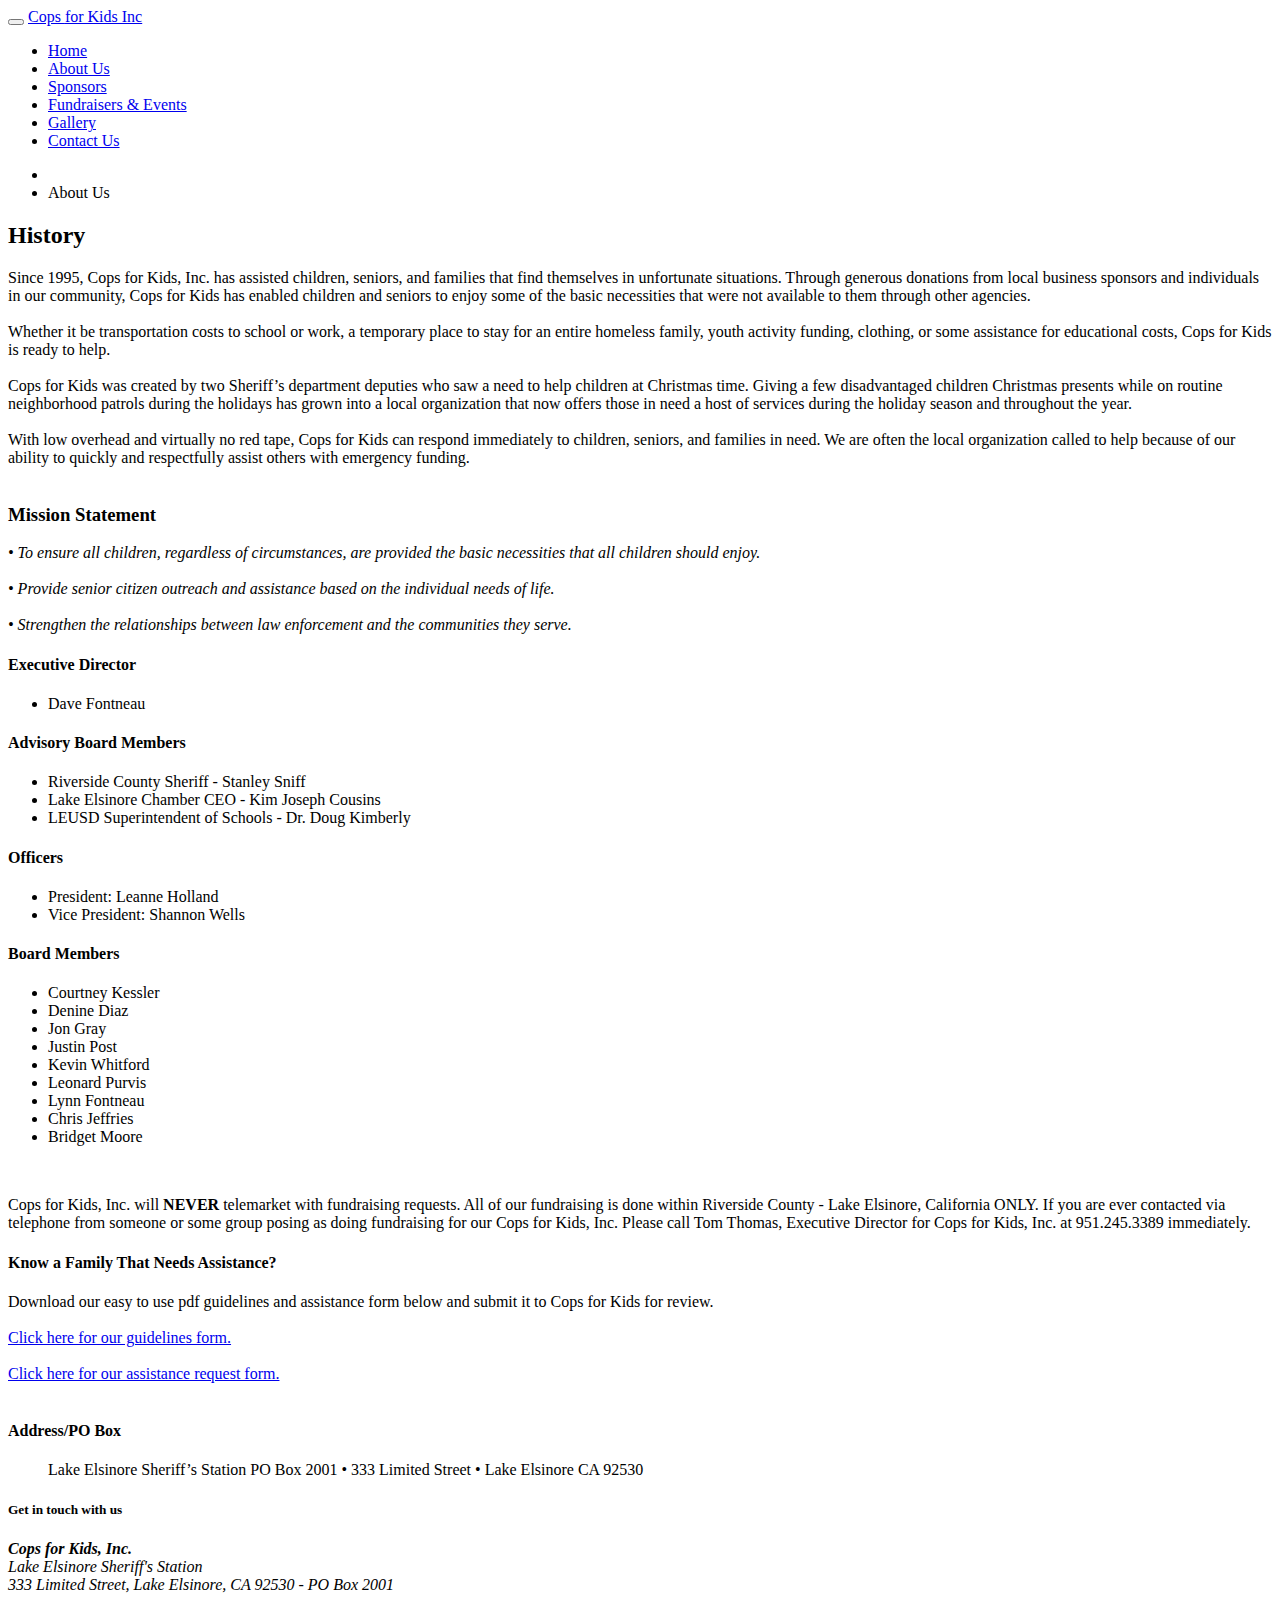
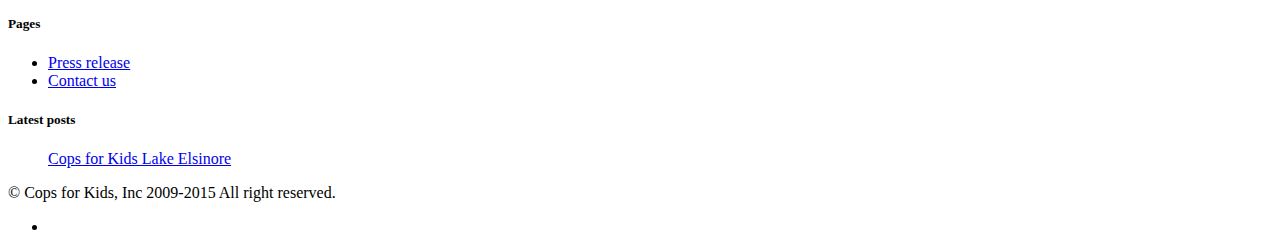
==== aboutus.html @ fc2d48e0 "Updated board members" ====
﻿<!DOCTYPE html>
<html lang="en">
<head>
<meta charset="utf-8">
<title>Cops for Kids Inc - About Us</title>
<meta name="viewport" content="width=device-width, initial-scale=1.0" />
<meta name="description" content="" />
<meta name="author" content="http://bootstraptaste.com" />
<!-- css -->
<link href="css/bootstrap.min.css" rel="stylesheet" />
<link href="css/fancybox/jquery.fancybox.css" rel="stylesheet">
<link href="css/jcarousel.css" rel="stylesheet" />
<link href="css/flexslider.css" rel="stylesheet" />
<link href="css/style.css" rel="stylesheet" />


<!-- Theme skin -->
<link href="skins/default.css" rel="stylesheet" />

<!-- HTML5 shim, for IE6-8 support of HTML5 elements -->
<!--[if lt IE 9]>
      <script src="http://html5shim.googlecode.com/svn/trunk/html5.js"></script>
    <![endif]-->

</head>
<body>
<div id="wrapper">
	<!-- start header -->
    <header>
        <div class="navbar navbar-default navbar-static-top">
            <div class="container">
                <div class="navbar-header">
                    <button type="button" class="navbar-toggle" data-toggle="collapse" data-target=".navbar-collapse">
                        <span class="icon-bar"></span>
                        <span class="icon-bar"></span>
                        <span class="icon-bar"></span>
                    </button>
                    <a class="navbar-brand" href="index.html"><span>Cops </span>for Kids Inc</a>
                </div>
                <div class="navbar-collapse collapse ">
                    <ul class="nav navbar-nav">
                        <li><a href="index.html">Home</a></li>
                        <li class="active"><a href="aboutus.html">About Us</a></li>
                        <li><a href="sponsor.html">Sponsors</a></li>
                        <li><a href="events.html">Fundraisers & Events</a></li>
                        <li><a href="portfolio.html">Gallery</a></li>
                        <li><a href="contact.html">Contact Us</a></li>
                    </ul>
                </div>
            </div>
        </div>
    </header>
	<!-- end header -->
	<section id="inner-headline">
	<div class="container">
		<div class="row">
			<div class="col-lg-12">
				<ul class="breadcrumb">
					<li><a href="index.html"><i class="fa fa-home"></i></a><i class="icon-angle-right"></i></li>
					<li class="active">About Us</li>
				</ul>
			</div>
		</div>
	</div>
	</section>
	<section id="content">
	<div class="container">
		<div class="row">
			<div class="col-lg-4">
				<h2>History</h2>
			</div>
				<p>
                    Since 1995, Cops for Kids, Inc. has assisted children, seniors, and families that find themselves in unfortunate situations. Through generous donations from local business sponsors and individuals in our community, Cops for Kids has enabled children and seniors to enjoy some of the basic necessities that were not available to them through other agencies. <br /><br />

                    Whether it be transportation costs to school or work, a temporary place to stay for an entire homeless family, youth activity funding, clothing, or some assistance for educational costs, Cops for Kids is ready to help.<br /><br />

                    Cops for Kids was created by two Sheriff’s department deputies who saw a need to help children at Christmas time. Giving a few disadvantaged children Christmas presents while on routine neighborhood patrols during the holidays has grown into a local organization that now offers those in need a host of services during the holiday season and throughout the year.<br /><br />

                    With low overhead and virtually no red tape, Cops for Kids can respond immediately to children, seniors, and families in need. We are often the local organization called to help because of our ability to quickly and respectfully assist others with emergency funding. <br /><br />
                </p>
            <!-- divider -->
            <div class="row">
                <div class="col-lg-12">
                    <div class="solidline">
                    </div>
                </div>
            </div>
            <!-- end divider -->
				<H3>Mission Statement</H3>
				<p>
					<em>
                        • To ensure all children, regardless of circumstances, are provided the basic necessities that all children should enjoy.<br /><br />

                        • Provide senior citizen outreach and assistance based on the individual needs of life.<br /><br />

                        • Strengthen the relationships between law enforcement and the communities they serve.
					</em>
				</p>

            <!-- divider -->
            <div class="row">
                <div class="col-lg-12">
                    <div class="solidline">
                    </div>
                </div>
            </div>
            <!-- end divider -->
            <!-- Lists -->
            <div class="row">
                <!-- Unstyled Lists -->
                <div class="col-lg-3">
                    <h4>Executive Director</h4>
                    <ul>
                        <li>Dave Fontneau</li>
                    </ul>
                </div>
                <!-- Unordered Lists -->
                <div class="col-lg-3">
                    <h4>Advisory Board Members</h4>
                    <ul>
                        <li>Riverside County Sheriff - Stanley Sniff</li>
                        <li>Lake Elsinore Chamber CEO - Kim Joseph Cousins</li>
                        <li>LEUSD Superintendent of Schools - Dr. Doug Kimberly</li>

                    </ul>
                </div>
                <!-- Unstyled Lists -->
                <div class="col-lg-3">
                    <h4>Officers</h4>
                    <ul>
                        <li>President: Leanne Holland</li>
                        <li>Vice President: Shannon Wells</li>
                    </ul>
                </div>
                <!-- Ordered Lists -->
                <div class="col-lg-3">
                    <h4>Board Members</h4>
                    <ul>
                        <li>Courtney Kessler</li>
                        <li>Denine Diaz</li>
                        <li>Jon Gray</li>
                        <li>Justin Post</li>
                        <li>Kevin Whitford</li>
                        <li>Leonard Purvis</li>
                        <li>Lynn Fontneau</li>
			<li>Chris Jeffries</li>
			<li>Bridget Moore</li>
                    </ul>
                </div>
            </div>
            <!-- divider -->
            <div class="row">
                <div class="col-lg-12">
                    <div class="solidline">
                    </div>
                </div>
            </div>
            <!-- end divider -->
			<div class="col-lg-4">
				<img src="img/ImportantNote.png" alt="" class="align-left" />
            </div>
            <div class="col-lg-4">
				<p>
                    Cops for Kids, Inc. will <strong>NEVER</strong> telemarket with fundraising requests. All of our fundraising is done within Riverside County - Lake Elsinore, California ONLY. If you are ever contacted via telephone from someone or some group posing as doing fundraising for our Cops for Kids, Inc. Please call Tom Thomas, Executive Director for Cops for Kids, Inc. at 951.245.3389 immediately.
                </p>
               
			</div>
		</div>
		<!-- divider -->
		<div class="row">
			<div class="col-lg-12">
				<div class="solidline">
				</div>
			</div>
		</div>
		<!-- end divider -->
		<!-- Descriptions -->
		<div class="row">
			<div class="col-lg-6">
				<!-- Description -->
				<h4>Know a Family That Needs Assistance?</h4>
				<dl>
					<dt>Download our easy to use pdf guidelines and assistance form below and submit it to Cops for Kids for review.</dt><br />
					<li><a href="pdf/CFKFinancialForm.pdf">Click here for our guidelines form.</a></li><br />
                    <li><a href="pdf/RequestAssist.pdf">Click here for our assistance request form.</a></li><br />
				</dl>
			</div>
			<!-- Description -->
			<div class="col-lg-6">
				<h4>Address/PO Box</h4>
				<dl>
					<dd>Lake Elsinore Sheriff’s Station PO Box 2001 • 333 Limited Street • Lake Elsinore CA 92530</dd>
				</dl>
			</div>
		</div>
		<!-- divider -->
		<div class="row">
			<div class="col-lg-12">
				<div class="solidline">
				</div>
			</div>
		</div>
		<!-- end divider -->
	</div>
	</section>
    <footer>
        <!--JS for Facebook Feed-->
        <div id="fb-root"></div>
        <script>
            (function (d, s, id) {
                var js, fjs = d.getElementsByTagName(s)[0];
                if (d.getElementById(id)) return;
                js = d.createElement(s); js.id = id;
                js.src = "//connect.facebook.net/en_US/sdk.js#xfbml=1&version=v2.4";
                fjs.parentNode.insertBefore(js, fjs);
            }(document, 'script', 'facebook-jssdk'));</script>

        <div class="container">
            <div class="row">
                <div class="col-lg-3">
                    <div class="widget">
                        <h5 class="widgetheading">Get in touch with us</h5>
                        <address>
                            <strong>Cops for Kids, Inc.</strong><br>
                            Lake Elsinore Sheriff's Station<br>
                            333 Limited Street, Lake Elsinore, CA 92530 - PO Box 2001
                        </address>
                    </div>
                </div>
                <div class="col-lg-3">
                    <div class="widget">
                        <h5 class="widgetheading">Pages</h5>
                        <ul class="link-list">
                            <li><a href="inthenews.html">Press release</a></li>
                            <li><a href="contact.html">Contact us</a></li>
                        </ul>
                    </div>
                </div>
                <div class="col-lg-4">
                    <div class="widget">
                        <h5 class="widgetheading">Latest posts</h5>
                        <div class="fb-page" data-href="https://www.facebook.com/Cops4kids?fref=ts" data-width="350" data-height="300" data-small-header="false" data-adapt-container-width="true" data-hide-cover="false" data-show-facepile="true" data-show-posts="true"><div class="fb-xfbml-parse-ignore"><blockquote cite="https://www.facebook.com/Cops4kids?fref=ts"><a href="https://www.facebook.com/Cops4kids?fref=ts">Cops for Kids Lake Elsinore</a></blockquote></div></div>
                    </div>
                </div>
            </div>
        </div>
        <div id="sub-footer">
            <div class="container">
                <div class="row">
                    <div class="col-lg-6">
                        <div class="copyright">
                            <p>
                                <span>&copy; Cops for Kids, Inc 2009-2015 All right reserved.</span>
                            </p>
                        </div>
                    </div>
                    <div class="col-lg-6">
                        <ul class="social-network">
                            <li><a href="https://www.facebook.com/Cops4kids?fref=ts" data-placement="top" title="Facebook"><i class="fa fa-facebook"></i></a></li>
                        </ul>
                    </div>
                </div>
            </div>
        </div>
    </footer>
</div>
<a href="#" class="scrollup"><i class="fa fa-angle-up active"></i></a>
<!-- javascript
    ================================================== -->
<!-- Placed at the end of the document so the pages load faster -->
<script src="js/jquery.js"></script>
<script src="js/jquery.easing.1.3.js"></script>
<script src="js/bootstrap.min.js"></script>
<script src="js/jquery.fancybox.pack.js"></script>
<script src="js/jquery.fancybox-media.js"></script>
<script src="js/google-code-prettify/prettify.js"></script>
<script src="js/portfolio/jquery.quicksand.js"></script>
<script src="js/portfolio/setting.js"></script>
<script src="js/jquery.flexslider.js"></script>
<script src="js/animate.js"></script>
<script src="js/custom.js"></script>
</body>
</html>
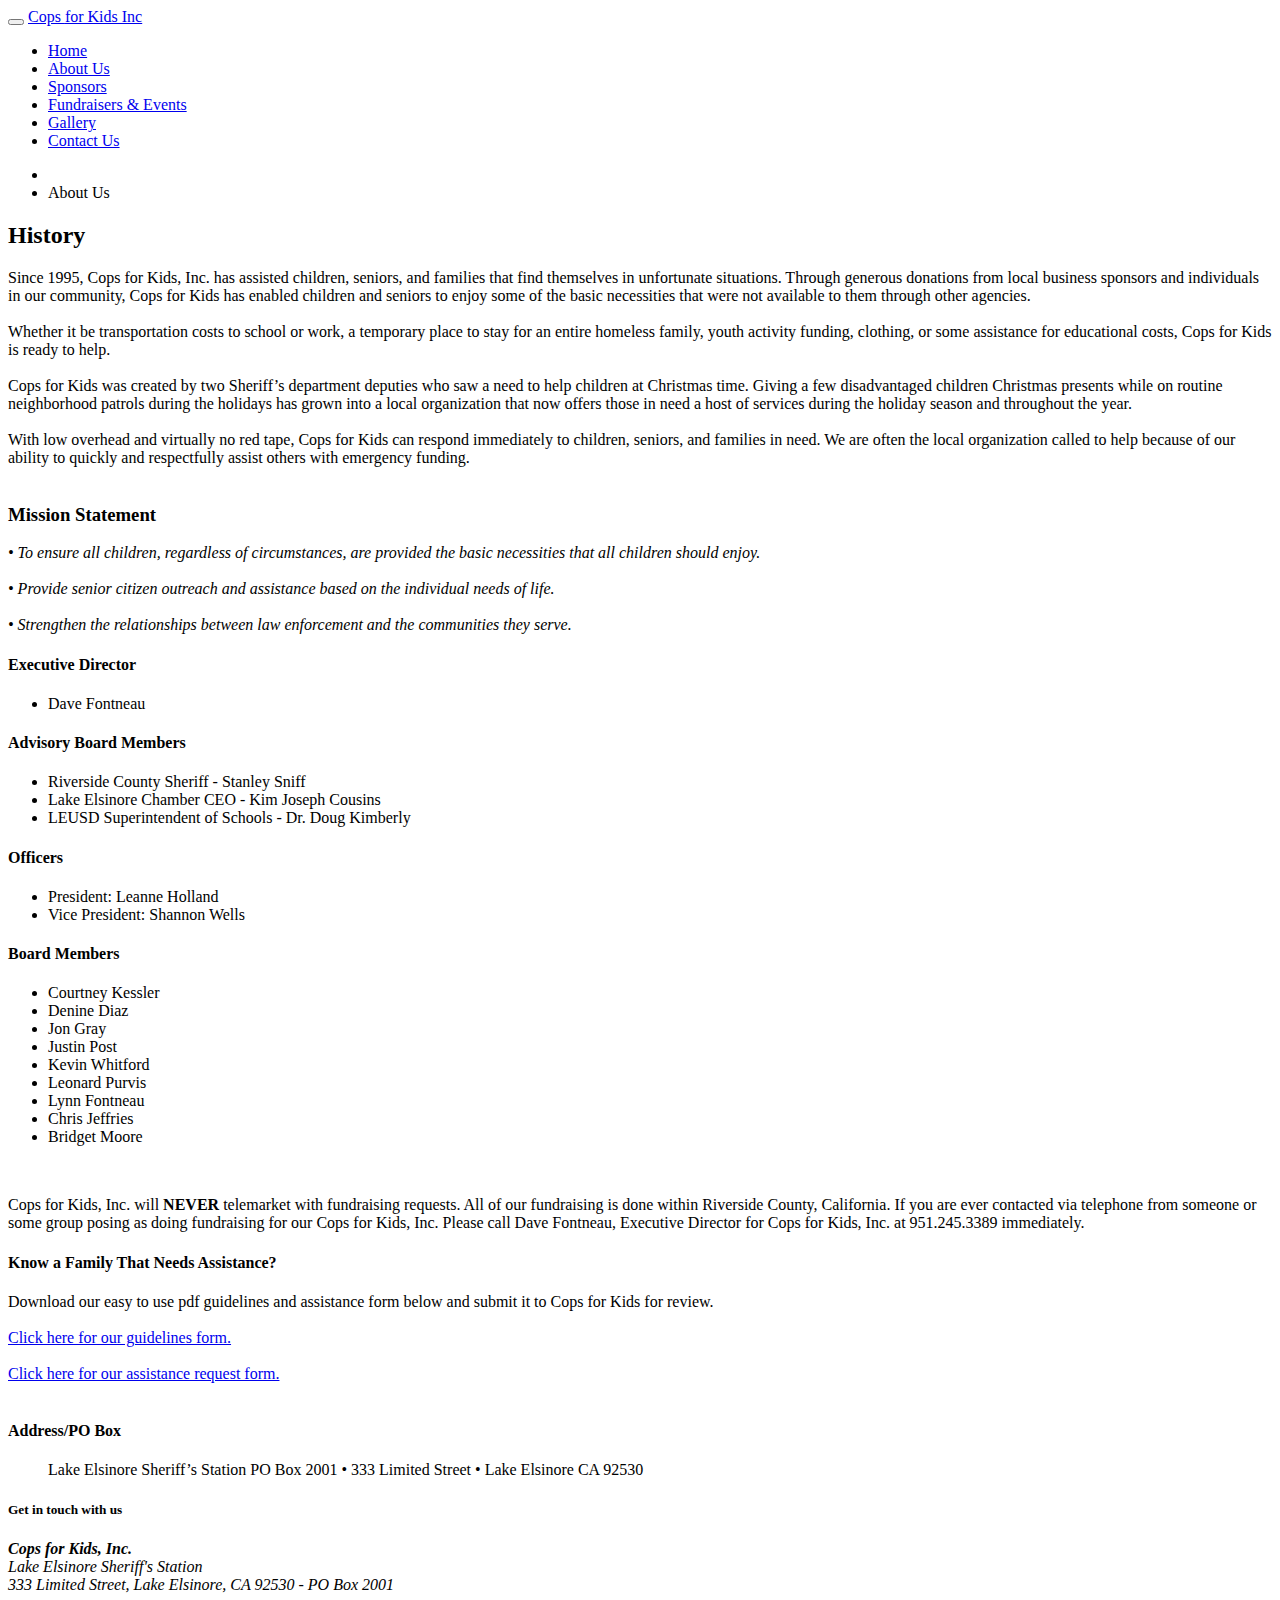
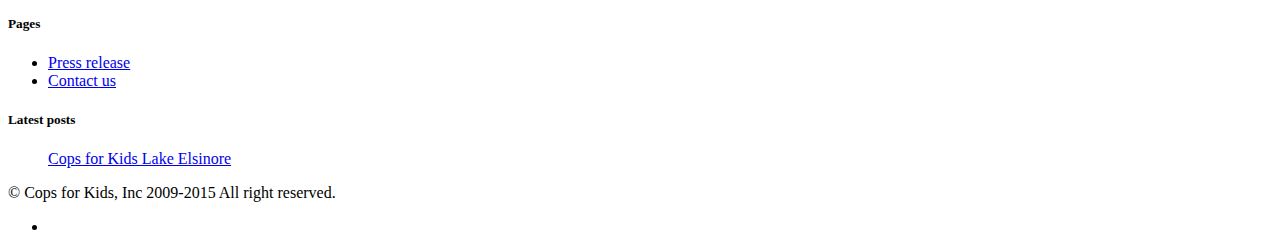
==== commit ab667bf0: "Update aboutus.html" ====
--- a/aboutus.html
+++ b/aboutus.html
@@ -161,7 +161,7 @@
             </div>
             <div class="col-lg-4">
 				<p>
-                    Cops for Kids, Inc. will <strong>NEVER</strong> telemarket with fundraising requests. All of our fundraising is done within Riverside County - Lake Elsinore, California ONLY. If you are ever contacted via telephone from someone or some group posing as doing fundraising for our Cops for Kids, Inc. Please call Tom Thomas, Executive Director for Cops for Kids, Inc. at 951.245.3389 immediately.
+                    Cops for Kids, Inc. will <strong>NEVER</strong> telemarket with fundraising requests. All of our fundraising is done within Riverside County, California. If you are ever contacted via telephone from someone or some group posing as doing fundraising for our Cops for Kids, Inc. Please call Dave Fontneau, Executive Director for Cops for Kids, Inc. at 951.245.3389 immediately.
                 </p>
                
 			</div>
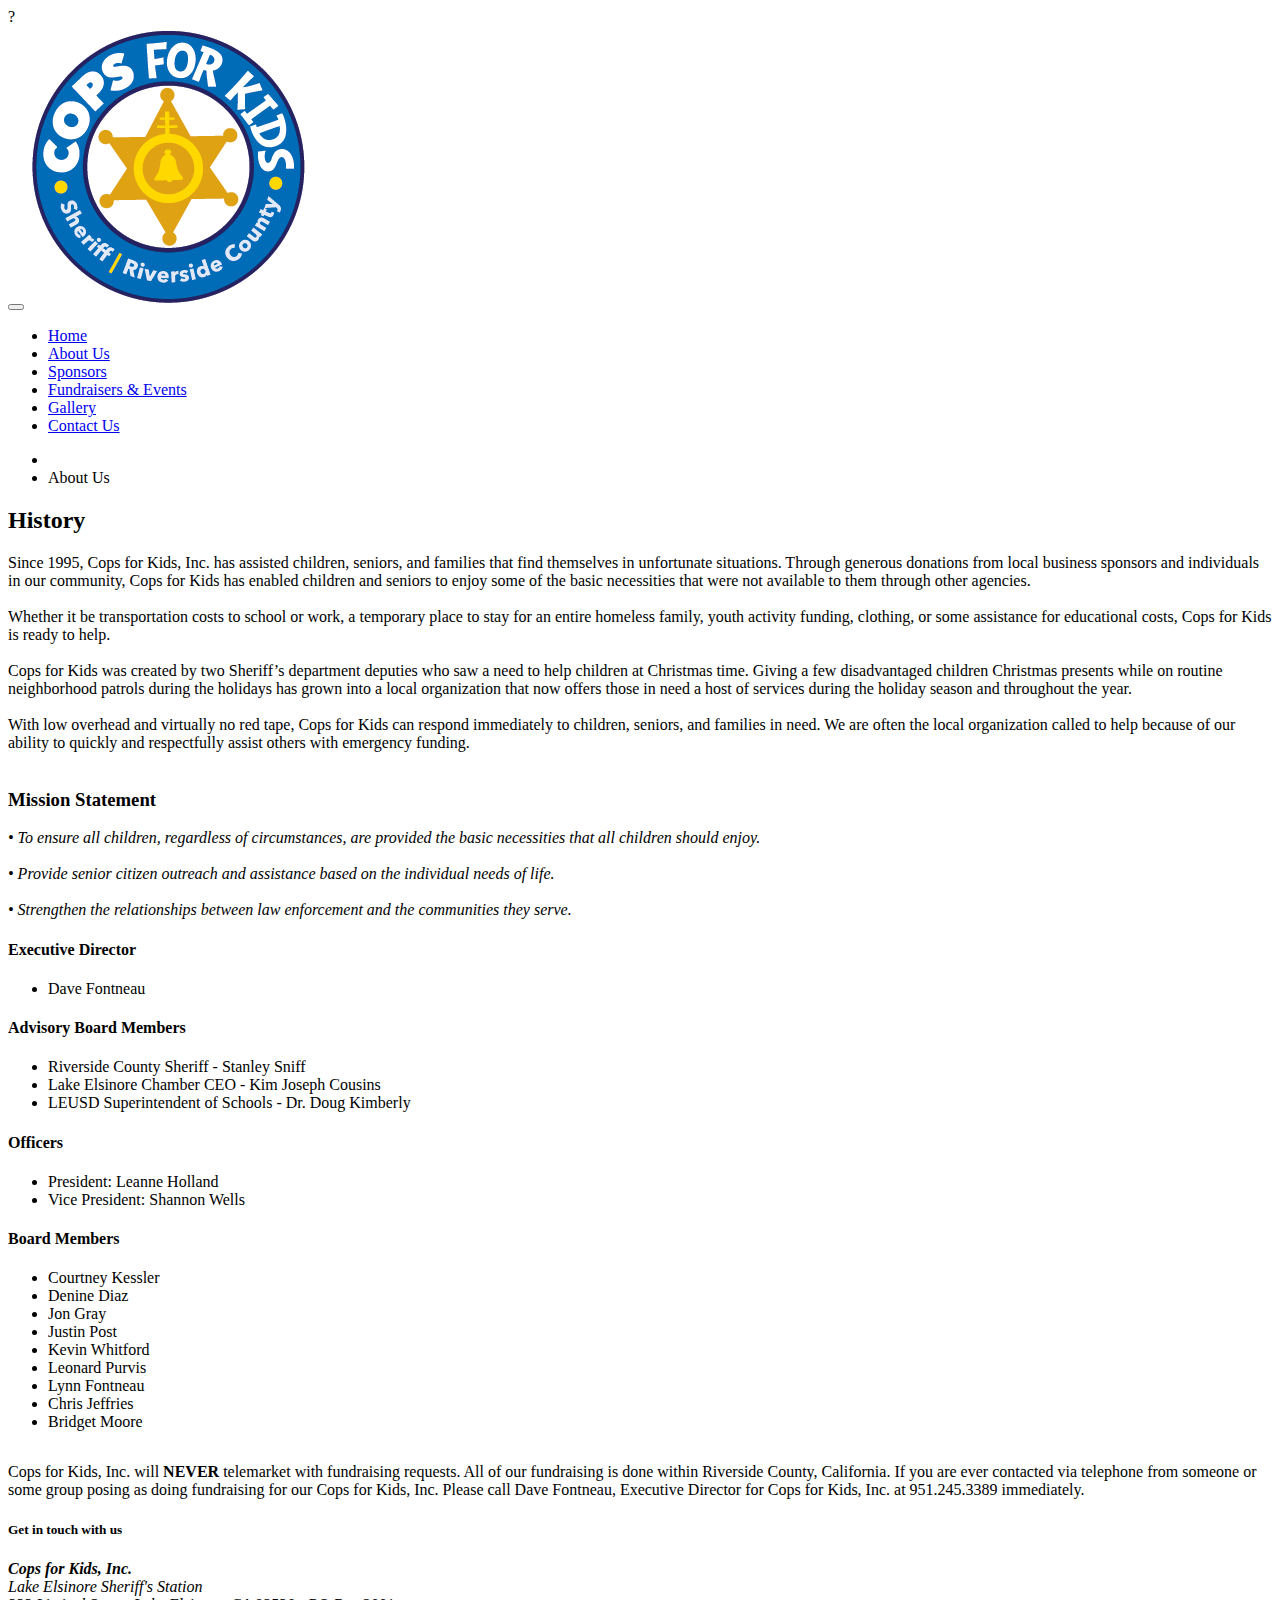
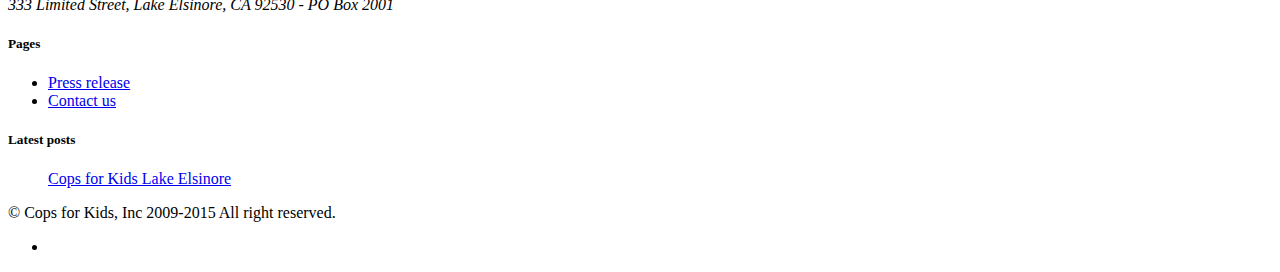
==== commit cdb18080: "Update aboutus.html" ====
--- a/aboutus.html
+++ b/aboutus.html
@@ -1,4 +1,4 @@
-﻿<!DOCTYPE html>
+?<!DOCTYPE html>
 <html lang="en">
 <head>
 <meta charset="utf-8">
@@ -35,7 +35,7 @@
                         <span class="icon-bar"></span>
                         <span class="icon-bar"></span>
                     </button>
-                    <a class="navbar-brand" href="index.html"><span>Cops </span>for Kids Inc</a>
+                    <a class="navbar-brand" href="index.html"><img src="img\logos\Title Logo.png" alt="" /></a>
                 </div>
                 <div class="navbar-collapse collapse ">
                     <ul class="nav navbar-nav">
@@ -156,14 +156,13 @@
                 </div>
             </div>
             <!-- end divider -->
-			<div class="col-lg-4">
+			<div class="col-lg-5">
 				<img src="img/ImportantNote.png" alt="" class="align-left" />
             </div>
             <div class="col-lg-4">
 				<p>
                     Cops for Kids, Inc. will <strong>NEVER</strong> telemarket with fundraising requests. All of our fundraising is done within Riverside County, California. If you are ever contacted via telephone from someone or some group posing as doing fundraising for our Cops for Kids, Inc. Please call Dave Fontneau, Executive Director for Cops for Kids, Inc. at 951.245.3389 immediately.
                 </p>
-               
 			</div>
 		</div>
 		<!-- divider -->
@@ -175,32 +174,6 @@
 		</div>
 		<!-- end divider -->
 		<!-- Descriptions -->
-		<div class="row">
-			<div class="col-lg-6">
-				<!-- Description -->
-				<h4>Know a Family That Needs Assistance?</h4>
-				<dl>
-					<dt>Download our easy to use pdf guidelines and assistance form below and submit it to Cops for Kids for review.</dt><br />
-					<li><a href="pdf/CFKFinancialForm.pdf">Click here for our guidelines form.</a></li><br />
-                    <li><a href="pdf/RequestAssist.pdf">Click here for our assistance request form.</a></li><br />
-				</dl>
-			</div>
-			<!-- Description -->
-			<div class="col-lg-6">
-				<h4>Address/PO Box</h4>
-				<dl>
-					<dd>Lake Elsinore Sheriff’s Station PO Box 2001 • 333 Limited Street • Lake Elsinore CA 92530</dd>
-				</dl>
-			</div>
-		</div>
-		<!-- divider -->
-		<div class="row">
-			<div class="col-lg-12">
-				<div class="solidline">
-				</div>
-			</div>
-		</div>
-		<!-- end divider -->
 	</div>
 	</section>
     <footer>
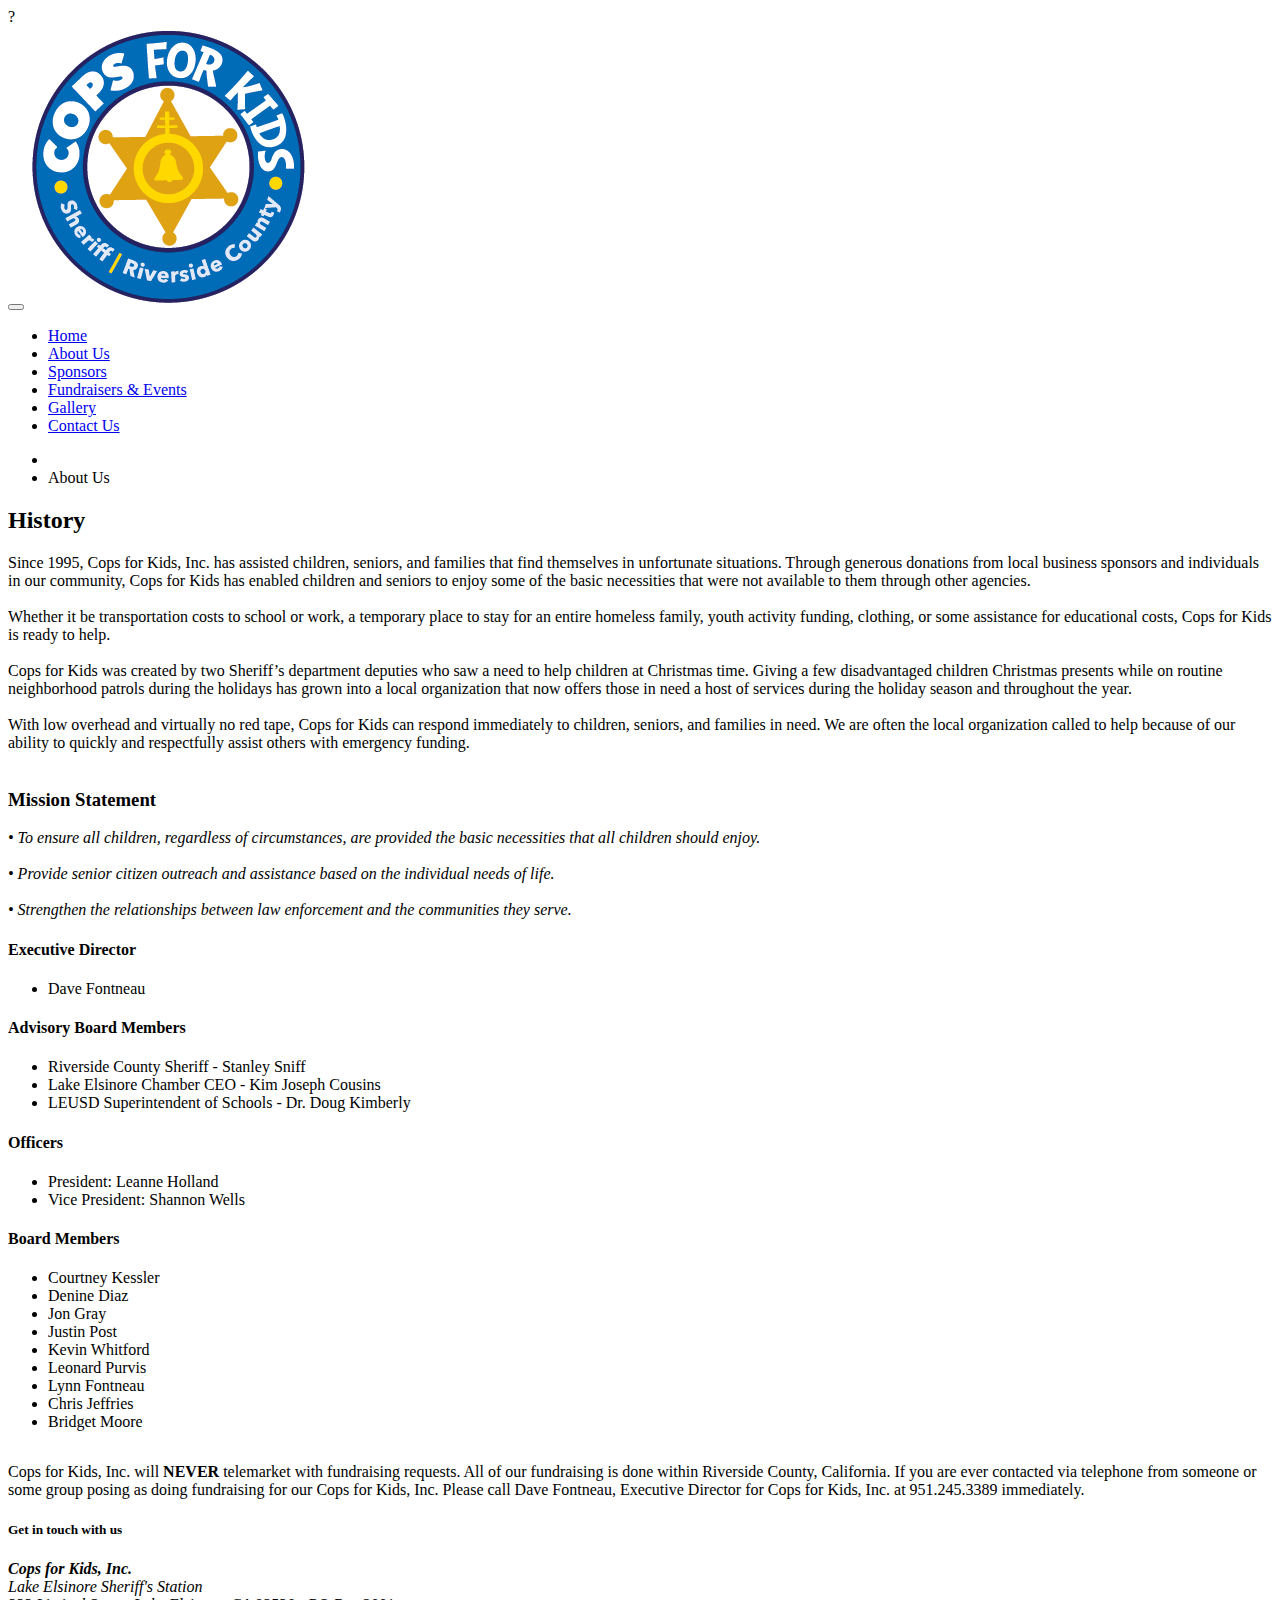
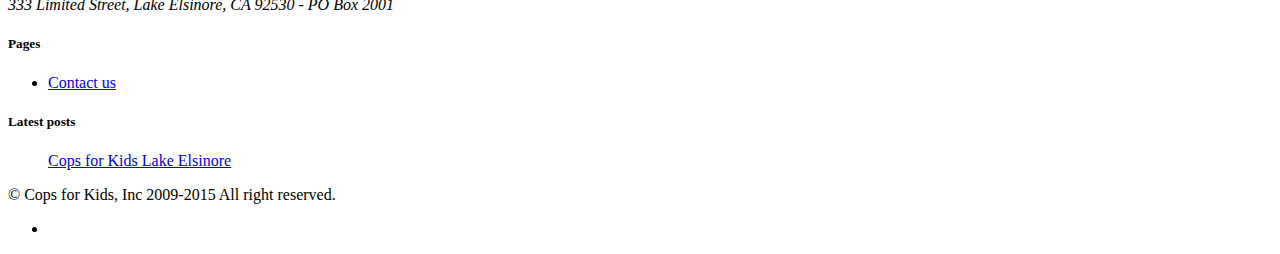
==== commit a7ab3e63: "Update aboutus.html" ====
--- a/aboutus.html
+++ b/aboutus.html
@@ -204,7 +204,6 @@
                     <div class="widget">
                         <h5 class="widgetheading">Pages</h5>
                         <ul class="link-list">
-                            <li><a href="inthenews.html">Press release</a></li>
                             <li><a href="contact.html">Contact us</a></li>
                         </ul>
                     </div>
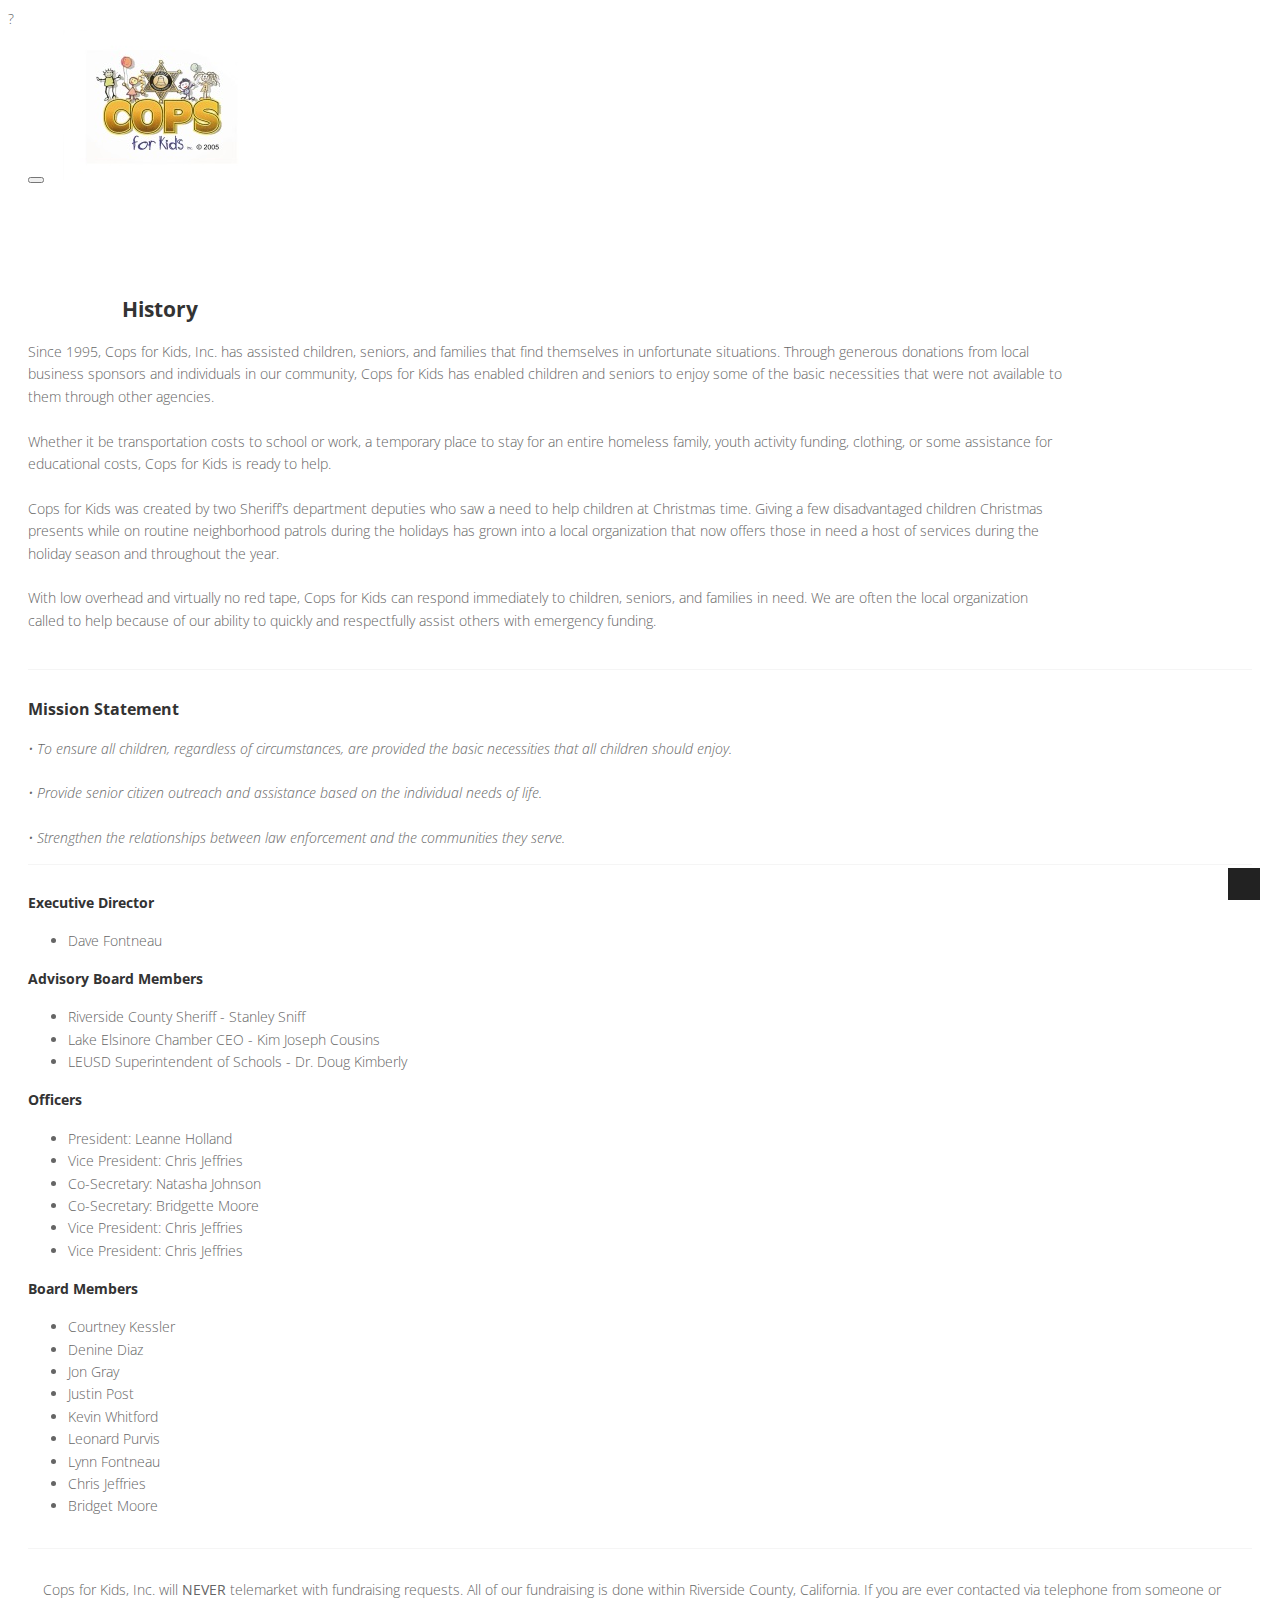
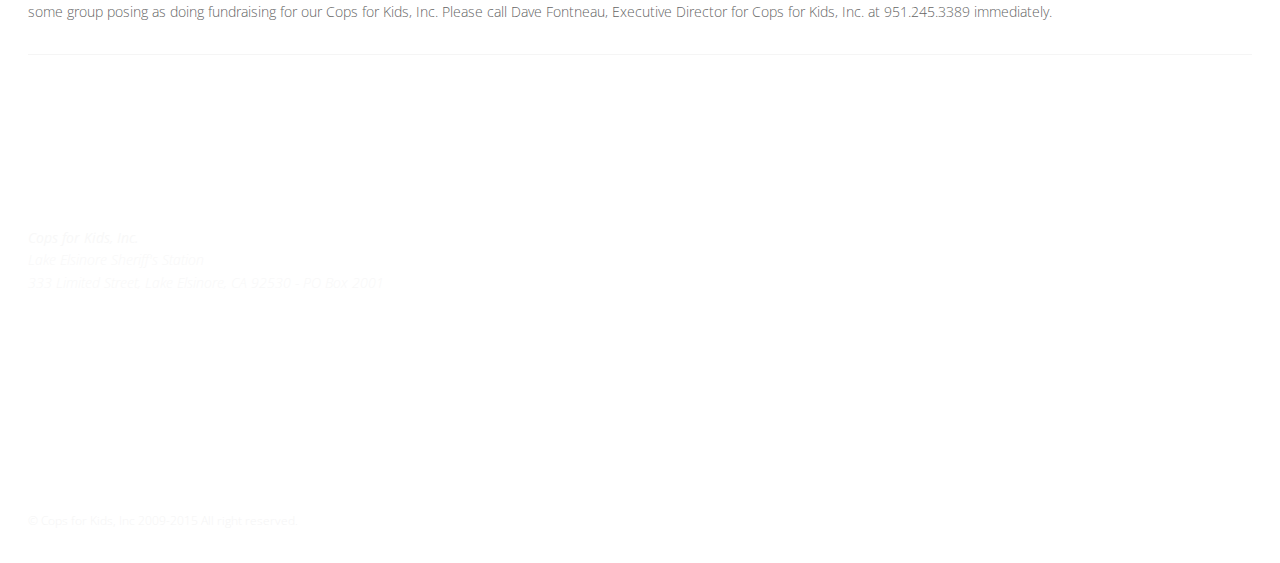
==== commit 46899708: "Update aboutus.html" ====
--- a/aboutus.html
+++ b/aboutus.html
@@ -35,7 +35,7 @@
                         <span class="icon-bar"></span>
                         <span class="icon-bar"></span>
                     </button>
-                    <a class="navbar-brand" href="index.html"><img src="img\logos\Title Logo.png" alt="" /></a>
+                    <a class="navbar-brand" href="index.html"><img src="img\logos\CFK Logo.jpg" alt="" /></a>
                 </div>
                 <div class="navbar-collapse collapse ">
                     <ul class="nav navbar-nav">
@@ -129,7 +129,11 @@
                     <h4>Officers</h4>
                     <ul>
                         <li>President: Leanne Holland</li>
-                        <li>Vice President: Shannon Wells</li>
+                        <li>Vice President: Chris Jeffries</li>
+			<li>Co-Secretary: Natasha Johnson</li>
+			<li>Co-Secretary: Bridgette Moore</li>
+			<li>Vice President: Chris Jeffries</li>
+			<li>Vice President: Chris Jeffries</li>
                     </ul>
                 </div>
                 <!-- Ordered Lists -->
--- a/css/style.css
+++ b/css/style.css
@@ -0,0 +1,1989 @@
+/* ==== Google font ==== */
+@import url('http://fonts.googleapis.com/css?family=Noto+Serif:400,400italic,700|Open+Sans:300,400,600,700');
+
+/* === prettify === */
+@import url('../js/google-code-prettify/prettify.css');
+/* === fontawesome === */
+@import url('font-awesome.css');
+/* === custom icon === */
+@import url('custom-fonts.css');
+/* ==== overwrite bootstrap standard ==== */
+@import url('overwrite.css');
+@import url('animate.css');
+
+/* ===================================
+1. General
+==================================== */
+
+body {
+	font-family:'Open Sans', Arial, sans-serif;
+	font-size:14px;
+	font-weight:300;
+	line-height:1.6em;
+	color:#656565;
+}
+
+a:active {
+	outline:0;
+}
+
+.clear {
+	clear:both;
+}
+
+h1,h2, h3, h4, h5, h6 {
+	font-family:'Open Sans', Arial, sans-serif;
+	font-weight:700;
+	line-height:1.1em;
+	color:#333;
+	margin-bottom: 20px;
+}
+
+/* ===================================
+2. layout
+==================================== */
+
+.container {
+	padding:0 20px 0 20px;
+	position:relative;
+}
+
+.container2 {
+	padding:0 20px 0 20px;
+	position: center;
+    text-align: center;
+    width: 83%;
+}
+
+.container-video {
+	padding:0 20px 0 20px;
+	position:relative;
+    text-align:center
+}
+
+#wrapper{
+	width:100%;
+	margin:0;	
+	padding:0;
+}
+
+
+.row,.row-fluid {
+	margin-bottom:30px;
+}
+
+.row .row,.row-fluid .row-fluid{
+	margin-bottom:30px;
+}
+
+.row.nomargin,.row-fluid.nomargin {
+	margin-bottom:0;
+}
+
+
+
+/* ===================================
+3. Responsive media
+==================================== */
+
+.video-container,.map-container,.embed-container 		{ position:relative; margin:0 0 15px 0;	padding-bottom:51%; padding-top:30px; height:0; overflow:hidden; border:none; }
+.embed-container iframe,
+.embed-container object,
+.embed-container embed,
+.video-container iframe,
+.map-container iframe,
+.map-container object,
+.map-container embed,
+.video-container object,  
+.video-container embed 					{ position:absolute; top:0; left:0; width:100%; height:100%; }
+iframe {
+	border:none;
+}
+
+img.img-polaroid {
+	margin:0 0 20px 0;
+}
+.img-box {
+	max-width:100%;
+}
+/* ===================================
+4. Header
+==================================== */
+
+/* --- header -- */
+
+
+header .navbar {
+    margin-bottom: 0;
+}
+
+.navbar-default {
+    border: none;
+}
+
+.navbar-brand {
+    color: #222;
+	text-transform: uppercase;
+    font-size: 24px;
+    font-weight: 700;
+    line-height: 1em;
+	letter-spacing: -1px;
+    margin-top: 10px;
+    padding: 0 0 0 15px;
+}
+
+
+header .navbar-collapse  ul.navbar-nav {
+    float: right;
+    margin-right: 0;
+}
+
+header .navbar-default{
+    background-color: #fff;
+}
+
+header .nav li a:hover,
+header .nav li a:focus,
+header .nav li.active a,
+header .nav li.active a:hover,
+header .nav li a.dropdown-toggle:hover,
+header .nav li a.dropdown-toggle:focus,
+header .nav li.active ul.dropdown-menu li a:hover,
+header .nav li.active ul.dropdown-menu li.active a{
+    -webkit-transition: all .3s ease;
+    -moz-transition: all .3s ease;
+    -ms-transition: all .3s ease;
+    -o-transition: all .3s ease;
+    transition: all .3s ease;
+}
+
+
+header .navbar-default .navbar-nav > .open > a,
+header .navbar-default .navbar-nav > .open > a:hover,
+header .navbar-default .navbar-nav > .open > a:focus {
+    -webkit-transition: all .3s ease;
+    -moz-transition: all .3s ease;
+    -ms-transition: all .3s ease;
+    -o-transition: all .3s ease;
+    transition: all .3s ease;
+}
+
+
+header .navbar {
+    min-height: 170px;
+}
+
+header .navbar-nav > li  {
+    padding-bottom: 30px;
+    padding-top: 30px;
+}
+
+header  .navbar-nav > li > a {
+    padding-bottom: 6px;
+    padding-top: 5px;
+    margin-left: 2px;
+    line-height: 30px;
+	font-weight: 700;
+    -webkit-transition: all .3s ease;
+    -moz-transition: all .3s ease;
+    -ms-transition: all .3s ease;
+    -o-transition: all .3s ease;
+    transition: all .3s ease;
+}
+
+
+.dropdown-menu li a:hover {
+    color: #fff !important;
+}
+
+header .nav .caret {
+    border-bottom-color: #f5f5f5;
+    border-top-color: #f5f5f5;
+}
+.navbar-default .navbar-nav > .active > a,
+.navbar-default .navbar-nav > .active > a:hover,
+.navbar-default .navbar-nav > .active > a:focus {
+  background-color: #fff;
+}
+.navbar-default .navbar-nav > .open > a,
+.navbar-default .navbar-nav > .open > a:hover,
+.navbar-default .navbar-nav > .open > a:focus {
+  background-color:  #fff;
+}	
+	
+
+.dropdown-menu  {
+    box-shadow: none;
+    border-radius: 0;
+	border: none;
+}
+
+.dropdown-menu li:last-child  {
+	padding-bottom: 0 !important;
+	margin-bottom: 0;
+}
+
+header .nav li .dropdown-menu  {
+   padding: 0;
+}
+
+header .nav li .dropdown-menu li a {
+   line-height: 28px;
+   padding: 3px 12px;
+}
+
+/* --- menu --- */
+
+header .navigation {
+	float:right;
+}
+
+header ul.nav li {
+	border:none;
+	margin:0;
+}
+
+header ul.nav li a {	
+	font-size:12px;
+	border:none;
+	font-weight:700;
+	text-transform:uppercase;
+}
+
+header ul.nav li ul li a {	
+	font-size:12px;
+	border:none;
+	font-weight:300;
+	text-transform:uppercase;
+}
+
+
+.navbar .nav > li > a {
+  color: #111;
+  text-shadow: none;
+}
+
+.navbar .nav a:hover {
+	background:none;
+}
+
+.navbar .nav > .active > a,.navbar .nav > .active > a:hover {
+	background:none;
+	font-weight:700;
+}
+
+.navbar .nav > .active > a:active,.navbar .nav > .active > a:focus {
+	background:none;
+	outline:0;
+	font-weight:700;
+}
+
+.navbar .nav li .dropdown-menu {
+	z-index:2000;
+}
+
+header ul.nav li ul {
+	margin-top:1px;
+}
+header ul.nav li ul li ul {
+	margin:1px 0 0 1px;
+}
+.dropdown-menu .dropdown i {
+	position:absolute;
+	right:0;
+	margin-top:3px;
+	padding-left:20px;
+}
+
+.navbar .nav > li > .dropdown-menu:before {
+  display: inline-block;
+  border-right: none;
+  border-bottom: none;
+  border-left: none;
+  border-bottom-color: none;
+  content:none;
+}
+
+
+
+ul.nav li.dropdown a {
+	z-index:1000;
+	display:block;
+}
+
+ select.selectmenu {
+	display:none;
+}
+
+/* ===================================
+5. Section: Featured
+==================================== */
+
+#featured{
+	width: 100%;
+	background:#fcfcfc;
+	position:relative;
+	margin:0;
+	padding:0;
+}
+
+/* ===================================
+6. Sliders
+==================================== */
+/* --- flexslider --- */
+
+#featured .flexslider {
+	padding:0;
+	margin: 50px 0 30px; 
+	background: #fff; 
+	position: relative; 
+	zoom: 1;
+}
+
+.flex-caption {background:none; -ms-filter:progid:DXImageTransform.Microsoft.gradient(startColorstr=#4C000000,endColorstr=#4C000000); filter:progid:DXImageTransform.Microsoft.gradient(startColorstr=#4C000000,endColorstr=#4C000000); zoom: 1;}
+.flex-caption { bottom: 50px; background-color: rgba(0, 0, 0, 0.8); color: #fff; margin: 0; padding: 15px 15px 15px 15px; position: absolute; right: 0; width: 350px;}
+.flex-caption h3 {color: #fff; letter-spacing: 1px; margin-bottom: 8px; text-transform: uppercase;}
+.flex-caption p {margin: 0 0 15px;}
+
+
+
+/* ===================================
+7. Section: call action
+==================================== */
+section.callaction {
+	background:#f9f9f9;
+	padding:50px 0 0 0;
+}
+
+
+
+/* ===================================
+8. Section: Content
+==================================== */
+
+#content {
+	position:relative;
+	background:#fff;
+	padding:50px 0 40px 0;
+}
+
+#content img {
+	max-width:100%;
+	height:auto;
+}
+
+/* --- Call to action --- */
+
+.cta-text {
+	text-align: center;
+	margin-top:10px;
+}
+
+
+.big-cta .cta {
+	margin-top:10px;
+}
+
+/* --- box --- */
+
+.box {
+	width: 100%;
+}
+.box-gray  {
+	background: #f8f8f8;
+	padding: 20px 20px 30px;
+}
+.box-gray  h4,.box-gray  i {
+	margin-bottom: 20px;
+}
+.box-bottom {
+	padding: 20px 0;
+	text-align: center;
+}
+.box-bottom a {
+	color: #fff;
+	font-weight: 700;
+}
+.box-bottom a:hover {
+	color: #eee;
+	text-decoration: none;
+}
+
+
+/* ===================================
+9. Section: Bottom
+==================================== */
+
+#bottom {
+	background:#fcfcfc;
+	padding:50px 0 0;
+
+}
+/* twitter */
+#twitter-wrapper {
+    text-align: center;
+    width: 70%;
+    margin: 0 auto;
+}
+#twitter em {
+    font-style: normal;
+    font-size: 13px;
+}
+
+#twitter em.twitterTime a {
+	font-weight:600;
+}
+
+#twitter ul {
+    padding: 0;
+	list-style:none;
+}
+#twitter ul li {
+    font-size: 20px;
+    line-height: 1.6em;
+    font-weight: 300;
+    margin-bottom: 20px;
+    position: relative;
+    word-break: break-word;
+}
+
+
+/* ===================================
+10. Inner - Section: page headline
+==================================== */
+
+#inner-headline{
+	background:#252525;
+	position:relative;
+	margin:0;
+	padding:0;
+	color:#fefefe;
+}
+
+
+#inner-headline .inner-heading h2 {
+	color:#fff;
+	margin:20px 0 0 0;
+}
+
+/* --- breadcrumbs --- */
+#inner-headline ul.breadcrumb {
+	margin:30px 0 0;
+	float:left;
+}
+
+#inner-headline ul.breadcrumb li {
+	margin-bottom:0;
+	padding-bottom:0;
+}
+#inner-headline ul.breadcrumb li {
+	font-size:13px;
+	color:#fff;
+}
+
+#inner-headline ul.breadcrumb li i{
+	color:#dedede;
+}
+
+#inner-headline ul.breadcrumb li a {
+	color:#fff;
+}
+
+ul.breadcrumb li a:hover {
+	text-decoration:none;
+}
+
+/* ============================
+11. Forms
+============================= */
+
+/* --- contact form  ---- */
+form#contactform input[type="text"] {
+  width: 100%;
+  border: 1px solid #f5f5f5;
+  min-height: 40px;
+  padding-left:20px;
+  font-size:13px;
+  padding-right:20px;
+  -webkit-box-sizing: border-box;
+     -moz-box-sizing: border-box;
+          box-sizing: border-box;
+
+}
+
+form#contactform textarea {
+border: 1px solid #f5f5f5;
+  width: 100%;
+  padding-left:20px;
+  padding-top:10px;
+  font-size:13px;
+  padding-right:20px;
+  -webkit-box-sizing: border-box;
+     -moz-box-sizing: border-box;
+          box-sizing: border-box;
+
+}
+
+form#contactform .validation {
+	font-size:11px;
+}
+
+#sendmessage {
+	border:1px solid #e6e6e6;
+	background:#f6f6f6;
+	display:none;
+	text-align:center;
+	padding:15px 12px 15px 65px;
+	margin:10px 0;
+	font-weight:600;
+	margin-bottom:30px;
+
+}
+
+#sendmessage.show,.show  {
+	display:block;
+}
+
+/* --- comment form ---- */
+form#commentform input[type="text"] {
+  width: 100%;
+  min-height: 40px;
+  padding-left:20px;
+  font-size:13px;
+  padding-right:20px;
+  -webkit-box-sizing: border-box;
+     -moz-box-sizing: border-box;
+          box-sizing: border-box;
+	-webkit-border-radius: 2px 2px 2px 2px;
+		-moz-border-radius: 2px 2px 2px 2px;
+			border-radius: 2px 2px 2px 2px;
+
+}
+
+form#commentform textarea {
+  width: 100%;
+  padding-left:20px;
+  padding-top:10px;
+  font-size:13px;
+  padding-right:20px;
+  -webkit-box-sizing: border-box;
+     -moz-box-sizing: border-box;
+          box-sizing: border-box;
+	-webkit-border-radius: 2px 2px 2px 2px;
+		-moz-border-radius: 2px 2px 2px 2px;
+			border-radius: 2px 2px 2px 2px;
+}
+
+
+/* --- search form --- */
+.search{
+	float:right;
+	margin:35px 0 0;
+	padding-bottom:0;
+}
+
+#inner-headline form.input-append {
+	margin:0;
+	padding:0;
+}
+
+
+
+/* ===============================
+12. Portfolio
+================================ */
+
+.work-nav #filters {
+	margin: 0;
+	padding: 0;
+	list-style: none;
+}
+
+.work-nav #filters li {
+	margin: 0 10px 30px 0;
+	padding: 0;
+	float:left;
+}
+
+.work-nav #filters li a {
+	color: #7F8289;
+	font-size: 16px;
+	display: block;	
+}
+
+.work-nav #filters li a:hover {
+
+}
+
+.work-nav #filters li a.selected {
+	color: #DE5E60;
+}
+
+#thumbs {
+	margin: 0;
+	padding: 0;	
+}
+
+#thumbs li {
+	list-style-type: none;
+}
+
+.item-thumbs {
+	position: relative;
+	overflow: hidden;
+	margin-bottom: 30px;
+	cursor: pointer;
+}
+
+.item-thumbs a + img {
+	width: 100%;	
+}
+
+.item-thumbs .hover-wrap {
+	position: absolute;
+	display: block;
+	width: 100%;
+	height: 100%;
+	
+	opacity: 0;
+	filter: alpha(opacity=0);
+	
+	-webkit-transition: all 450ms ease-out 0s;	
+	   -moz-transition: all 450ms ease-out 0s;
+		 -o-transition: all 450ms ease-out 0s;
+		    transition: all 450ms ease-out 0s;
+		  
+	-webkit-transform: rotateY(180deg) scale(0.5,0.5);
+	   -moz-transform: rotateY(180deg) scale(0.5,0.5);
+		-ms-transform: rotateY(180deg) scale(0.5,0.5);
+		 -o-transform: rotateY(180deg) scale(0.5,0.5);
+			transform: rotateY(180deg) scale(0.5,0.5);	
+}
+
+.item-thumbs:hover .hover-wrap,
+.item-thumbs.active .hover-wrap {
+	opacity: 1;
+	filter: alpha(opacity=100);
+	
+	-webkit-transform: rotateY(0deg) scale(1,1);
+	   -moz-transform: rotateY(0deg) scale(1,1);
+		-ms-transform: rotateY(0deg) scale(1,1);
+		 -o-transform: rotateY(0deg) scale(1,1);
+		    transform: rotateY(0deg) scale(1,1);
+}
+
+.item-thumbs .hover-wrap .overlay-img {
+	position: absolute;
+	width: 50%;
+	height: 100%;
+	opacity: 0.80;
+	filter: alpha(opacity=80);
+	background: #000;
+}
+
+.item-thumbs .hover-wrap .overlay-img-thumb {
+	position: absolute;
+	border-radius: 60px;
+	top: 50%;
+	left: 50%;
+	margin: -16px 0 0 -16px;
+	color: #fff;
+	font-size: 32px;
+	line-height: 1em;	
+	opacity: 1;
+	filter: alpha(opacity=100);
+}
+
+
+/* --- Portolio filter --- */
+
+ul.portfolio-categ{
+	margin:10px 0 30px 0;
+	padding:0;
+	float:left;
+	list-style:none;
+}
+
+ul.portfolio-categ li{
+	margin:0;
+	padding:0 20px 0 0;
+	float:left;
+	list-style:none;
+	font-size:13px;
+	font-weight:600;
+}
+
+ul.portfolio-categ li a{
+	display:block;
+	padding:35x 0 35x 0;
+	color:#353535;
+}
+
+ul.portfolio-categ li.active a:hover, ul.portfolio-categ li a:hover,ul.portfolio-categ li a:focus,ul.portfolio-categ li a:active {
+	text-decoration:none;
+	outline:0;
+}
+    
+
+
+/* --- portfolio detail --- */
+.top-wrapper {
+	margin-bottom:20px;
+}
+
+/* ===============================
+13. Elements
+================================ */
+
+/* --- blockquote --- */
+blockquote {
+	font-size:16px;
+	font-weight:400;
+	font-family:'Noto Serif', serif;
+	font-style:italic;
+	padding-left:0;
+	color:#a2a2a2;
+	line-height:1.6em;
+	border:none;
+}
+
+blockquote cite 							{ display:block; font-size:12px; color:#666; margin-top:10px; }
+blockquote cite:before 					{ content:"\2014 \0020"; }
+blockquote cite a,
+blockquote cite a:visited,
+blockquote cite a:visited 				{ color:#555; }
+
+/* --- pullquotes --- */
+
+.pullquote-left {
+	display:block;
+	color:#a2a2a2;
+	font-family:'Noto Serif', serif;
+	font-size:14px;
+	line-height:1.6em;
+	padding-left:20px;
+}
+
+.pullquote-right {
+	display:block;
+	color:#a2a2a2;
+	font-family:'Noto Serif', serif;
+	font-size:14px;
+	line-height:1.6em;
+	padding-right:20px;
+}
+
+/* --- button --- */
+.btn-theme {
+	color: #fff;
+}
+.btn-theme:hover {
+	color: #eee;
+}
+
+/* --- list style --- */
+
+ul.general {
+	list-style:none;
+	margin-left:0;
+}
+
+ul.link-list{
+	margin:0;
+	padding:0;
+	list-style:none;
+}
+
+ul.link-list li{
+	margin:0;
+	padding:2px 0 2px 0;
+	list-style:none;
+}
+
+footer ul.link-list li a{
+	color:#fff;
+}
+footer ul.link-list li a:hover {
+	color:#eee;
+}
+/* --- Heading style --- */
+
+h4.heading {
+	font-weight:700;
+}
+
+.heading { margin-bottom: 30px; }
+
+.heading {
+	position: relative;
+	
+}
+
+
+.widgetheading {
+	width:100%;
+
+	padding:0;
+}
+
+#bottom .widgetheading {
+	position: relative;
+	border-bottom: #e6e6e6 1px solid;
+	padding-bottom: 9px;
+}
+
+aside .widgetheading {
+	position: relative;
+	border-bottom: #e9e9e9 1px solid;
+	padding-bottom: 9px;
+}
+
+footer .widgetheading {
+	position: relative;
+}
+
+footer .widget .social-network {
+	position:relative;
+}
+
+
+#bottom .widget .widgetheading span, aside .widget .widgetheading span, footer .widget .widgetheading span {	
+	position: absolute;
+	width: 60px;
+	height: 1px;
+	bottom: -1px;
+	right:0;
+
+}
+
+/* --- Map --- */
+.map{
+	position:relative;
+	margin-top:-50px;
+	margin-bottom:40px;
+}
+
+.map iframe{
+	width:100%;
+	height:450px;
+	border:none;
+}
+
+.map-grid iframe{
+	width:100%;
+	height:350px;
+	border:none;
+	margin:0 0 -5px 0;
+	padding:0;
+}
+
+/* --- our team --- */
+
+ul.team-detail{
+	margin:-10px 0 0 0;
+	padding:0;
+	list-style:none;
+}
+
+ul.team-detail li{
+	border-bottom:1px dotted #e9e9e9;
+	margin:0 0 15px 0;
+	padding:0 0 15px 0;
+	list-style:none;
+}
+
+ul.team-detail li label {
+	font-size:13px;
+}
+
+ul.team-detail li h4, ul.team-detail li label{
+	margin-bottom:0;
+}
+
+ul.team-detail li ul.social-network {
+	border:none;
+	margin:0;
+	padding:0;
+}
+
+ul.team-detail li ul.social-network li {
+	border:none;	
+	margin:0;
+}
+ul.team-detail li ul.social-network li i {
+	margin:0;
+}
+
+/* --- Pricing box --- */
+
+
+.pricing-title{
+	background:#fff;
+	text-align:center;
+	padding:10px 0 10px 0;
+}
+
+.pricing-title h3{
+	font-weight:600;
+	margin-bottom:0;
+}
+
+.pricing-offer{
+	background: #fcfcfc;
+	text-align: center;
+	padding:40px 0 40px 0;
+	font-size:18px;
+	border-top:1px solid #e6e6e6;
+	border-bottom:1px solid #e6e6e6;
+}
+
+.pricing-box.special .pricing-offer{
+	color:#fff;
+}
+
+.pricing-offer strong{
+	font-size:78px;
+	line-height:89px;
+}
+
+.pricing-offer sup{
+	font-size:28px;
+}
+
+.pricing-content{
+	background: #fff;
+	text-align:center;
+	font-size:14px;
+}
+
+.pricing-content strong{
+color:#353535;
+}
+
+.pricing-content ul{
+	list-style:none;
+	padding:0;
+	margin:0;
+}
+
+.pricing-content ul li{
+	border-bottom:1px solid #e9e9e9;
+	list-style:none;
+	padding:15px 0 15px 0;
+	margin:0 0 0 0;
+	color: #888;
+}
+
+.pricing-action{
+	margin:0;
+	background: #fcfcfc;
+	text-align:center;
+	padding:20px 0 30px 0;
+}
+
+.pricing-wrapp{
+	margin:0 auto;
+	width:100%;
+	background:#fd0000;
+}
+
+/* --- pricing box alt 1 --- */
+.pricing-box-alt {
+border: 1px solid #e6e6e6;
+	background:#fcfcfc;
+	position:relative;
+	margin:0 0 20px 0;
+	padding:0;
+  -webkit-box-shadow: 0 2px 0 rgba(0,0,0,0.03);
+  -moz-box-shadow: 0 2px 0 rgba(0,0,0,0.03);
+  box-shadow: 0 2px 0 rgba(0,0,0,0.03);
+  -webkit-box-sizing: border-box;
+  -moz-box-sizing: border-box;
+  box-sizing: border-box;
+}
+
+.pricing-box-alt .pricing-heading {
+	background: #fcfcfc;
+	text-align: center;
+	padding:40px 0 0px 0;
+	display:block;
+}
+.pricing-box-alt.special .pricing-heading {
+	background: #fcfcfc;
+	text-align: center;
+	padding:40px 0 1px 0;
+	border-bottom:none;
+	display:block;
+	color:#fff;
+}
+.pricing-box-alt.special .pricing-heading h3 {
+	color:#fff;
+}
+
+.pricing-box-alt .pricing-heading h3 strong {
+	font-size:32px;
+	font-weight:700;
+	letter-spacing:-1px;
+}
+.pricing-box-alt .pricing-heading h3 {
+	font-size:32px;
+	font-weight:300;
+	letter-spacing:-1px;
+}
+
+.pricing-box-alt .pricing-terms {
+	text-align: center;
+	background:#333;
+	display:block;
+	overflow:hidden;
+	padding:30px 0 20px;
+}
+
+.pricing-box-alt .pricing-terms  h6 {
+	font-style:italic;
+	margin-top:10px;
+	color:#fff;
+	
+	font-family:'Noto Serif', serif;
+}
+
+.pricing-box-alt .icon .price-circled {
+    margin: 10px 10px 10px 0;
+    display: inline-block !important;
+    text-align: center !important;
+    color: #fff;
+    width: 68px;
+    height: 68px;
+	padding:12px;
+    font-size: 16px;
+	font-weight:700;
+    line-height: 68px;
+    text-shadow:none;
+    cursor: pointer;
+    background-color: #888;
+    border-radius: 64px;
+    -moz-border-radius: 64px;
+    -webkit-border-radius: 64px;
+}
+
+.pricing-box-alt  .pricing-action{
+	margin:0;
+	text-align:center;
+	padding:30px 0 30px 0;
+}
+
+
+/* ===============================
+14. Blog & article
+================================ */
+
+article{
+	margin-bottom:40px;
+}
+
+article .post-heading h3 {
+	margin-bottom:20px;
+}
+
+article .post-heading h3 a {
+	font-weight:700;
+	color:#353535;
+}
+
+article .post-heading h3 a:hover {
+	text-decoration:none;
+}
+
+
+/* --- post meta --- */
+.post-meta {
+	background:#fcfcfc;
+	border:1px solid #e6e6e6;
+	border-top:none;
+	text-align:center;
+}
+
+.post-meta .format {
+	border-bottom:1px solid #e6e6e6;
+	padding:10px 0 10px;
+}
+
+.post-meta i{
+	margin:0;
+}
+
+.post-meta .date {
+	border-bottom:1px solid #e6e6e6;
+	padding:10px 0 10px;
+}
+
+.post-meta .date span {
+	text-align:center;
+	color:#999;
+	font-size:12px;
+	font-weight:600;
+}
+
+.post-meta .comments {
+	padding:10px 0 10px;
+}
+
+.post-meta .comments a {
+	color:#999;
+	font-size:12px;
+	font-weight:700;
+}
+
+.post-meta .comments a:hover {
+	text-decoration:none;
+}
+
+/* --- post format --- */
+
+.post-image {
+	margin-bottom:20px;
+}
+
+.post-quote {
+	margin-bottom:20px;
+}
+
+.post-video {
+	margin-bottom:20px;
+}
+
+.post-audio {
+	margin-bottom:20px;
+}
+
+.post-link {
+	margin-bottom:20px;
+}
+
+.post-slider {
+	margin-bottom:20px;
+}
+
+
+.post-quote blockquote {
+	font-size:16px;
+	color:#999;
+	font-family:'Noto Serif', serif;
+	font-style:italic;
+	line-height:1.6em;
+}
+
+
+.post-image img:hover {
+  -webkit-box-shadow: 0 0 2px #979797;
+     -moz-box-shadow: 0 0 2px #979797;
+          box-shadow: 0 0 2px #979797;	
+  -webkit-transition: all 1s ease-in-out;
+  -moz-transition: all 1s ease-in-out;
+  -o-transition: all 1s ease-in-out;
+  transition: all 1s ease-in-out;
+}
+
+ul.meta-post{
+	float:left;
+	margin: 0;
+	padding:0;
+	list-style:none;
+}
+
+ul.meta-post li{
+	float:left;
+	margin:0 10px 0 0;
+	padding:0;
+	list-style:none;
+	border-right:1px dotted #e9e9e9;
+	padding-right:10px;
+}
+
+ul.meta-post li i {
+	float:left;
+	font-size:12px;
+	margin:2px 5px 0 0;
+}
+
+ul.meta-post li a{
+	color:#999;
+	float:left;
+	font-size:12px;
+	font-weight:600;
+}
+
+/* --- single post --- */
+.bottom-article{
+	overflow: hidden;
+	border-top:1px solid #f5f5f5;
+	border-bottom:1px solid #f5f5f5;
+	padding:10px 0 10px 0;
+	margin-top:20px;
+}
+
+/* --- author info --- */
+
+.about-author {
+	border:1px solid #f5f5f5;
+	padding:20px;
+	float:left;
+	margin-bottom:5px;
+}
+
+.about-author h5 {
+	margin-bottom:10px;
+}
+
+
+
+/* --- Comment --- */
+
+.comment-area {
+	float:left;
+	width:100%;
+	margin-top:30px;	
+}
+
+
+.media-content{
+	overflow:hidden;
+	margin-left:12px;
+	border-bottom:1px dotted #d5d5d5;
+	padding-bottom:20px;
+}
+
+.media-content h6 {
+	font-size:14px;
+	font-weight:700;
+}
+
+.media-content span{
+	color:#a9a9a9;
+	font-size:14px;
+	font-weight:300;
+}
+
+.comment-area .thumbnail > img {
+  display: block;
+	width:60px;
+	height:60px;
+}
+.filter-list{
+	margin-top:20px;
+}
+
+/* --- pagination --- */
+
+#pagination a,
+#pagination span {
+    display: block;
+    float: left;
+    margin: 0 7px 0 0;
+    padding: 7px 10px 6px 10px;
+    font-size: 12px;
+    line-height:12px;
+    color: #888;
+	font-weight:600;
+}
+
+#pagination a:hover {
+    color: #fff;
+	text-decoration:none;
+}
+
+#pagination span.current {
+    background: #333;
+    color: #fff;
+    font-weight: bold;
+}
+
+
+/* ===============================
+15. Aside, sidebar
+================================ */
+
+aside{
+	position:relative;
+	margin-bottom:40px;
+}
+
+.sidebar-nav{
+	float:left;
+	width:100%;
+}
+
+.right-sidebar{
+	border-left:1px solid #f5f5f5;
+	padding:0 0 0 30px;
+-webkit-box-shadow:inset 1px 0 0 0 rgba(0,0,0,.01);
+box-shadow:inset 1px 0 0 0 rgba(0,0,0,.01);
+
+}
+
+
+.left-sidebar{
+	border-right:1px solid #f5f5f5;
+	padding:0 30px 0 0;
+-webkit-box-shadow:inset 1px 0 0 0 rgba(0,0,0,.01);
+box-shadow:inset 1px 0 0 0 rgba(0,0,0,.01);
+}
+
+
+.left-sidebar .widget h3, .left-sidebar .widget .widget-content{
+	padding-right:20px;
+}
+
+
+
+aside .widget {
+	margin-bottom:40px;
+}
+
+
+ul.cat, ul.recent, ul.folio-detail, ul.contact-info{
+	margin:0;
+	padding:0;
+	list-style:none;
+}
+
+ul.cat li, ul.recent li, ul.folio-detail li, ul.contact-info li{
+	margin:0 0 15px 0;
+	list-style:none;
+}
+
+ul.cat li a, ul.folio-detail li a{
+	color:#656565;
+}
+
+ul.folio-detail li label{
+	display:inline;
+	cursor:default;
+	color:#353535;
+	font-weight:bold;
+}
+
+.widget ul.recent li {
+	margin-bottom:20px;
+}
+
+ul.recent li h6 {
+	margin:0 0 10px 0;
+}
+
+ul.recent li h6 a{
+	color:#353535;
+	font-size:16px;
+	font-weight:600;
+}
+
+
+.widget ul.tags {
+	list-style:none;
+	margin:0;
+	margin-left: 0;
+	padding-left:0;
+}
+
+.widget ul.tags li {
+	margin:0 5px 15px 0;
+	display:inline-block;
+}
+
+
+.widget ul.tags li a {
+	background:#e6e6e6;
+	color:#333;
+	padding:5px 10px;
+}
+
+.widget ul.tags li a:hover {
+	text-decoration:none;
+	color:#fff;
+}
+
+/* ===== Widgets ===== */
+
+/* --- flickr --- */
+.widget .flickr_badge {
+	width:100%;
+}
+.widget .flickr_badge img { margin: 0 9px 20px 0; }
+
+footer .widget .flickr_badge {
+    width: 100%;
+}
+footer .widget .flickr_badge img {
+    margin: 0 9px 20px 0;
+}
+
+.flickr_badge img {
+    width: 50px;
+    height: 50px;
+    float: left;
+	margin: 0 9px 20px 0;
+}
+
+/* --- latest tweet widget --- */
+
+.twitter ul{
+	margin-left:0;
+	list-style:none;
+}
+
+.twitter  img{
+    float: left;
+    margin-right: 15px;
+}
+.twitter span.tweet_time{
+    display: block;
+    padding-bottom: 5px;
+
+}
+.twitter li{    
+    border-bottom: 1px dashed #efefef;    
+    padding-bottom: 20px;
+    margin-bottom: 20px;
+    list-style: none;
+}
+.twitter li:last-child{border: none;}
+
+/* --- Recent post widget --- */
+
+.recent-post{
+	margin:20px 0 0 0;
+	padding:0;
+	line-height:18px;
+}
+
+.recent-post h5 a:hover {
+	text-decoration:none;
+}
+
+.recent-post .text h5 a {
+	color:#353535;
+}
+
+
+ul.time-post{
+	float:left;
+	width:120px;
+	padding:0;
+	list-style:none;
+	margin:0 20px 0 0;
+	text-align:center;
+	color: #0e0f0f;
+}
+
+ul.time-post li{
+	float:none;
+	background:#f8f8f8;
+	list-style:none;
+	margin:0 0 2px 0;
+	padding:0;
+}
+
+ul.time-post li a img:hover{
+	opacity: 0.8; 
+	/* For IE 5-7 */
+	filter: progid:DXImageTransform.Microsoft.Alpha(Opacity=80);
+	/* For IE 8 8 */
+	-MS-filter: "progid:DXImageTransform.Microsoft.Alpha(Opacity=80)";	
+}
+ 	
+ul.time-post li.time{
+	float:none;
+	padding:5px 0 5px 0;
+	text-shadow: none;	
+}
+
+.recent-post ul.time-post li.time{
+	color:#121214;
+}
+
+.post-meta{
+	margin-bottom:20px;
+}
+
+.post-meta span{
+	padding:0 10px 0 10px;
+	margin-bottom:10px;
+}
+
+.post-meta span a{
+	color:#919191;
+}
+
+.post-meta strong{
+	font-weight:200px;
+	color:#c7c7c7;
+}
+
+.item .text {
+	margin-left:140px;
+	margin-bottom:20px;
+}
+
+/* ===============================
+16. Footer
+================================ */
+
+footer{
+	padding:50px 0 0 0;
+	color:#f8f8f8;
+}
+
+footer a {
+	color:#fff;
+}
+
+footer a:hover {
+	color:#eee;
+}
+
+footer h1, footer h2, footer h3, footer h4, footer h5, footer h6{
+	color:#fff;
+}
+
+footer address {
+	line-height:1.6em;
+}
+
+footer h5 a:hover, footer a:hover {
+	text-decoration:none;
+}
+
+ul.social-network {
+	list-style:none;
+	margin:0;
+}
+
+ul.social-network li {
+	display:inline;
+	margin: 0 5px;
+}
+
+#sub-footer{
+	text-shadow:none;
+	color:#f5f5f5;
+	padding:0;
+	padding-top:30px;
+	margin:20px 0 0 0;
+}
+
+#sub-footer p{
+	margin:0;
+	padding:0;
+}
+
+#sub-footer span{
+	color:#f5f5f5;
+}
+
+.copyright {
+	text-align:left;
+	font-size:12px;
+}
+
+#sub-footer ul.social-network {
+	float:right;
+}
+
+
+/* ===============================
+ Live preview purpose
+================================ */
+/* --- buttons --- */
+
+.bs-docs-example {
+	margin:0 0 10px 0;
+}
+
+.demobtn a.btn {
+	margin:0 10px 10px 0;
+}
+
+section.demogrid .col-lg-1,section.demogrid .col-lg-2,section.demogrid .col-lg-3,section.demogrid .col-lg-4,section.demogrid .col-lg-5,section.demogrid .col-lg-6,section.demogrid .col-lg-7,section.demogrid .col-lg-8,section.demogrid .col-lg-9,section.demogrid .col-lg-10,section.demogrid .col-lg-11 {
+	background:#f6f6f6;
+	text-align:center;
+	padding:20px 0 20px;
+}
+
+section.demogrid .show-grid .row,section.demogrid .show-grid .row-fluid {
+	margin-bottom:0;
+}
+
+section.demogrid .show-grid .nest {
+	background:#ddd;
+	text-align:center;
+	padding:20px 0 20px;
+}
+
+section.demogrid .col-lg-12.nest {
+	background:#f6f6f6;
+	text-align:center;
+	padding:20px 0 0;
+}
+
+.demoinline p {
+	display:inline;
+	margin-right:20px;
+}
+
+
+/* ===============================
+17. Divider, Line & Misc
+================================ */
+
+.solidline {
+	border-top:1px solid #f5f5f5;
+	margin:0 0 30px;
+}
+
+.dottedline {
+	border-top:1px dotted #f5f5f5;
+	margin:0 0 30px;
+}
+
+.dashedline {
+	border-top:1px dashed #f5f5f5;
+	margin:0 0 30px;
+}
+
+.blankline {
+	height:1px;
+	margin:0 0 30px;
+}
+
+
+/* scroll to top */
+.scrollup{
+    position:fixed;
+	width:32px;
+	height:32px;
+    bottom:0px;
+    right:20px;
+	background: #222;
+	
+}
+
+a.scrollup {
+	outline:0;
+	text-align: center;
+}
+
+a.scrollup:hover,a.scrollup:active,a.scrollup:focus {
+	opacity:1;
+	text-decoration:none;
+}
+a.scrollup i {
+	margin-top: 10px;
+	color: #fff;
+}
+a.scrollup i:hover {
+	text-decoration:none;
+}
+
+
+
+
+/* =============================
+18. Position & alignment
+============================= */
+
+.absolute{
+	position:absolute;
+}
+
+.relative{
+	position:relative;
+}
+
+.aligncenter{
+	text-align:center;
+}
+
+.aligncenter span{
+	margin-left:0;
+}
+
+.floatright {
+	float:right;
+}
+
+.floatleft {
+	float:left;
+}
+
+.floatnone {
+	float:none;
+}
+
+.aligncenter {
+	text-align:center;
+}
+
+/* --- Image allignment style --- */
+
+img.pull-left, .align-left{
+	float:left;
+	margin:0 15px 15px 0;
+}
+
+.widget img.pull-left {
+	float:left;
+	margin:0 15px 15px 0;
+}
+
+img.pull-right, .align-right {
+	float:right;
+	margin:0 0 15px 15px;
+}
+
+article img.pull-left, article .align-left{
+	float:left;
+	margin:5px 15px 15px 0;
+}
+
+article img.pull-right, article .align-right{
+	float:right;
+	margin:5px 0 15px 15px;
+}
+
+/* =============================
+20. Spacer, margin
+============================= */
+
+.clear-marginbot{
+	margin-bottom:0;
+}
+
+.marginbot10{
+	margin-bottom:10px;
+}
+.marginbot20{
+	margin-bottom:20px;
+}
+.marginbot30{
+	margin-bottom:30px;
+}
+.marginbot40{
+	margin-bottom:40px;
+}
+
+.clear-margintop{
+	margin-top:0;
+}
+
+.margintop10{
+	margin-top:10px;
+}
+
+.margintop20{
+	margin-top:20px;
+}
+
+.margintop30{
+	margin-top:30px;
+}
+
+.margintop40{
+	margin-top:40px;
+}
+
+
+/* =============================
+21. Media queries 
+============================= */
+
+@media (min-width: 768px) and (max-width: 979px) {
+
+	a.detail{
+		background:none;
+		width:100%;
+	}
+
+
+	
+	footer .widget form  input#appendedInputButton {
+		  display: block;
+		  width: 91%;
+		  -webkit-border-radius: 4px 4px 4px 4px;
+			 -moz-border-radius: 4px 4px 4px 4px;
+				  border-radius: 4px 4px 4px 4px;
+	}
+	
+	footer .widget form  .input-append .btn {
+		  display: block;
+		  width: 100%;
+		  padding-right: 0;
+		  padding-left: 0;
+		  -webkit-box-sizing: border-box;
+			 -moz-box-sizing: border-box;
+				  box-sizing: border-box;
+				  margin-top:10px;
+	}
+
+	ul.related-folio li{
+		width:156px;
+		margin:0 20px 0 0;
+	}	
+}
+
+@media (max-width: 767px) {
+
+  body {
+    padding-right: 0;
+    padding-left: 0;
+  }
+	.navbar-brand {
+		margin-top: 10px;
+		border-bottom: none;
+	}
+	.navbar-header {
+		margin-top: 20px;
+		border-bottom: none;
+	}
+	
+	.navbar-nav {
+		border-top: none;
+		float: none;
+		width: 100%;
+	}
+
+	header .navbar-nav > li  {
+		padding-bottom: 0;
+		padding-top: 0;
+	}
+	
+	header .nav li .dropdown-menu  {
+		margin-top: 0;
+	}
+
+	.dropdown-menu {
+	  position: absolute;
+	  top: 0;
+	  left: 40px;
+	  z-index: 1000;
+	  display: none;
+	  float: left;
+	  min-width: 160px;
+	  padding: 5px 0;
+	  margin: 2px 0 0;
+	  font-size: 13px;
+	  list-style: none;
+	  background-color: #fff;
+	  background-clip: padding-box;
+	  border: 1px solid #f5f5f5;
+	  border: 1px solid rgba(0, 0, 0, .15);
+	  border-radius: 0;
+	  -webkit-box-shadow: 0 6px 12px rgba(0, 0, 0, .175);
+			  box-shadow: 0 6px 12px rgba(0, 0, 0, .175);
+	}
+	
+
+	
+	.navbar-collapse.collapse  {
+		border: none;
+		overflow: hidden;
+	}
+
+	
+	.box {
+		border-bottom:1px solid #e9e9e9;
+		padding-bottom:20px;
+	}
+
+	#featured .flexslider .slide-caption {
+		width: 90%; 
+		padding: 2%; 
+		position: absolute; 
+		left: 0; 
+		bottom: -40px; 
+	}
+
+
+	#inner-headline .breadcrumb {
+		float:left;
+		clear:both;
+		width:100%;
+	}
+
+	.breadcrumb > li {
+		font-size:13px;
+	}
+
+	
+	ul.portfolio li article a i.icon-48{
+		width:20px;
+		height:20px;
+		font-size:16px;
+		line-height:20px;
+	}
+
+
+	.left-sidebar{
+		border-right:none;
+		padding:0 0 0 0;
+		border-bottom: 1px dotted #e6e6e6;
+		padding-bottom:10px;
+		margin-bottom:40px;
+	}
+	
+	.right-sidebar{
+		margin-top:30px;
+		border-left:none;
+		padding:0 0 0 0;
+	}
+	
+	
+	footer .col-lg-1, footer .col-lg-2, footer .col-lg-3, footer .col-lg-4, footer .col-lg-5, footer .col-lg-6, 
+	footer .col-lg-7, footer .col-lg-8, footer .col-lg-9, footer .col-lg-10, footer .col-lg-11, footer .col-lg-12 .col-lg-13{
+		margin-bottom:20px;
+	}
+
+	#sub-footer ul.social-network {
+		float:left;
+	}
+	
+
+	
+  [class*="span"] {
+		margin-bottom:20px;
+  }
+
+}
+
+@media (max-width: 480px) {
+	.bottom-article a.pull-right {
+		float:left;
+		margin-top:20px;
+	}
+
+
+	.search{
+		float:left;
+	}
+
+	.flexslider .flex-caption {
+		display:none;
+	}
+
+
+	.cta-text {
+		margin:0 auto;
+		text-align:center;	
+	}
+	
+	ul.portfolio li article a i{
+		width:20px;
+		height:20px;
+		font-size:14px;
+	}
+
+
+}
+
+@media (max-width: 360px) {
+
+}
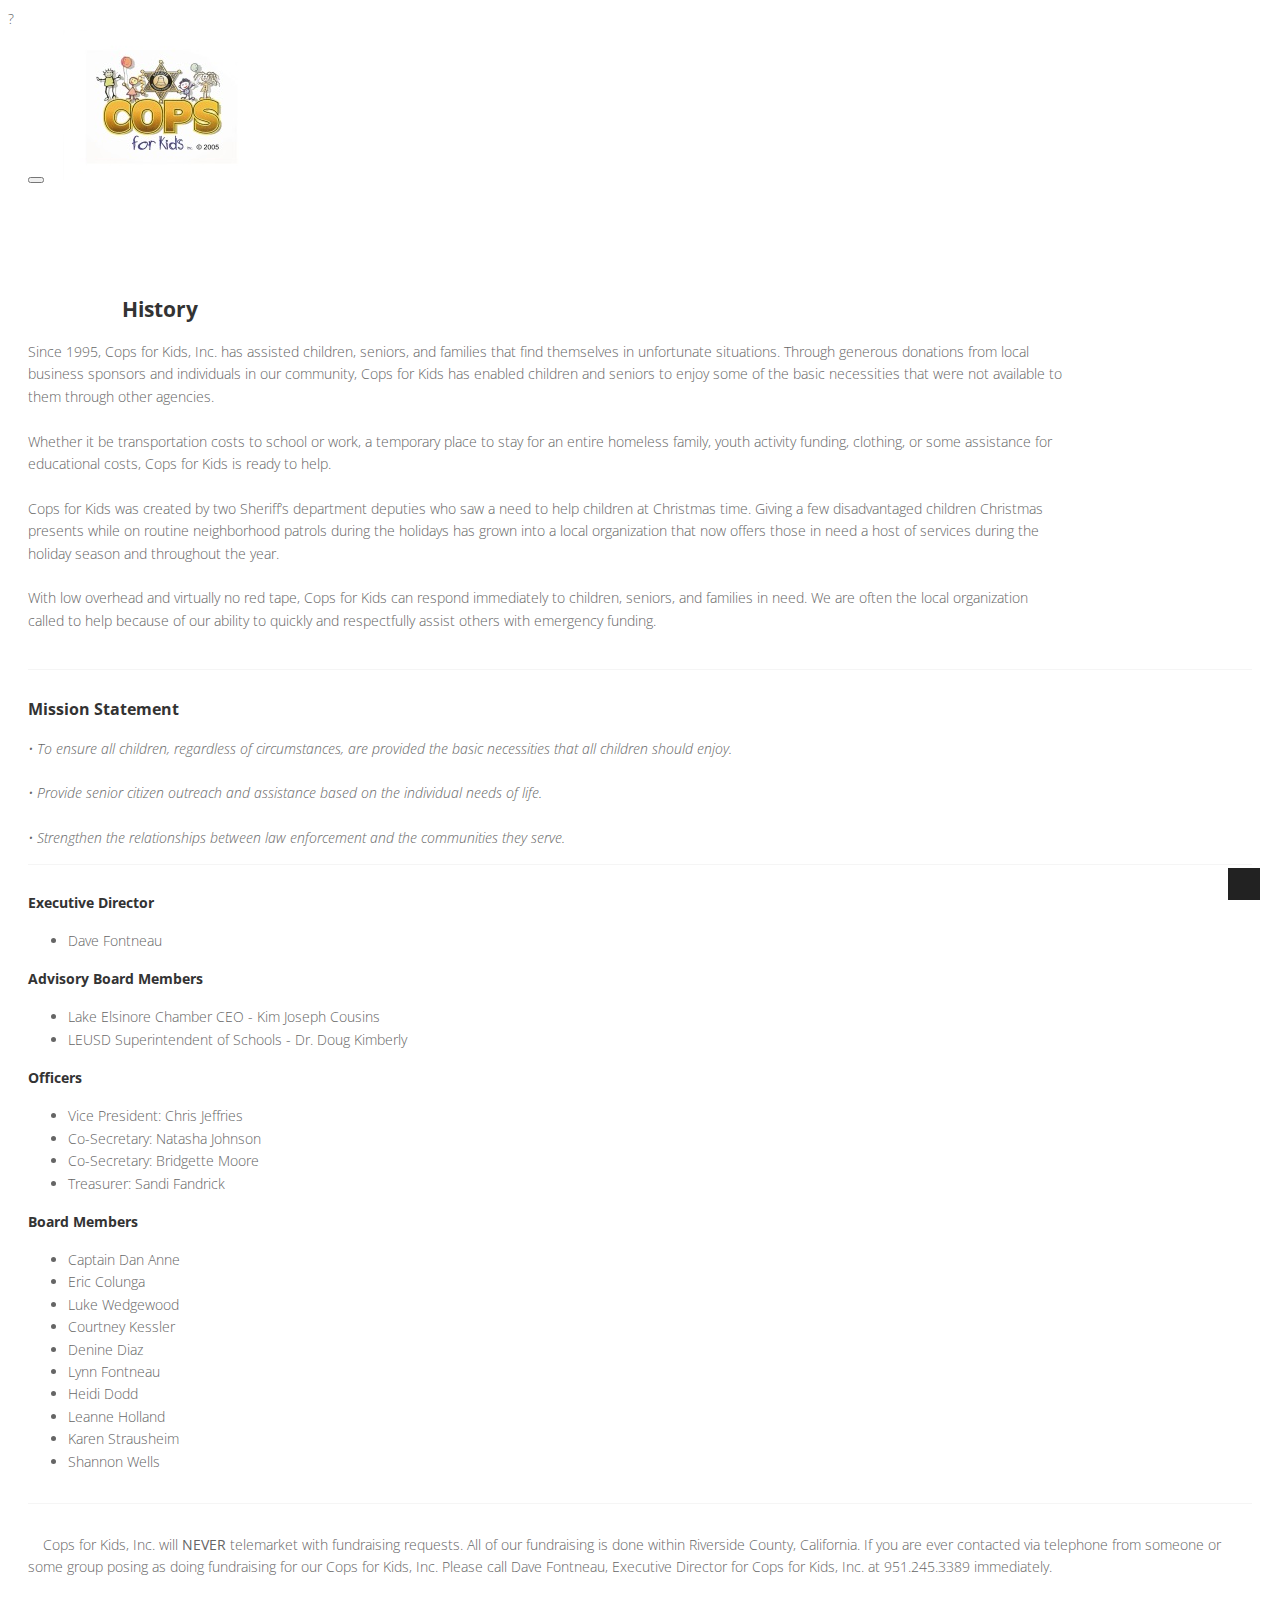
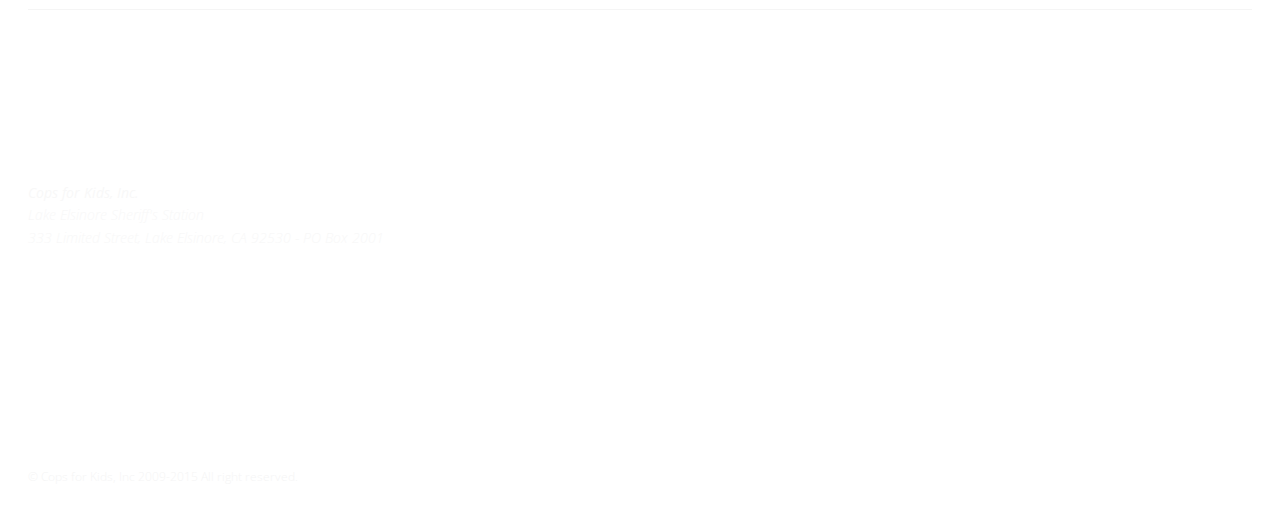
==== commit 515a494c: "[UPDATED] Sponsor Page to reflect new sponsors [UPDATED] Board members on About Us page" ====
--- a/aboutus.html
+++ b/aboutus.html
@@ -1,4 +1,4 @@
-?<!DOCTYPE html>
+﻿?<!DOCTYPE html>
 <html lang="en">
 <head>
 <meta charset="utf-8">
@@ -118,37 +118,34 @@
                 <div class="col-lg-3">
                     <h4>Advisory Board Members</h4>
                     <ul>
-                        <li>Riverside County Sheriff - Stanley Sniff</li>
                         <li>Lake Elsinore Chamber CEO - Kim Joseph Cousins</li>
                         <li>LEUSD Superintendent of Schools - Dr. Doug Kimberly</li>
-
                     </ul>
                 </div>
                 <!-- Unstyled Lists -->
                 <div class="col-lg-3">
                     <h4>Officers</h4>
                     <ul>
-                        <li>President: Leanne Holland</li>
                         <li>Vice President: Chris Jeffries</li>
-			<li>Co-Secretary: Natasha Johnson</li>
-			<li>Co-Secretary: Bridgette Moore</li>
-			<li>Vice President: Chris Jeffries</li>
-			<li>Vice President: Chris Jeffries</li>
+			            <li>Co-Secretary: Natasha Johnson</li>
+			            <li>Co-Secretary: Bridgette Moore</li>
+			            <li>Treasurer: Sandi Fandrick</li>
                     </ul>
                 </div>
                 <!-- Ordered Lists -->
                 <div class="col-lg-3">
                     <h4>Board Members</h4>
                     <ul>
+						<li>Captain Dan Anne</li>
+                        <li>Eric Colunga</li>
+                        <li>Luke Wedgewood</li>
                         <li>Courtney Kessler</li>
                         <li>Denine Diaz</li>
-                        <li>Jon Gray</li>
-                        <li>Justin Post</li>
-                        <li>Kevin Whitford</li>
-                        <li>Leonard Purvis</li>
                         <li>Lynn Fontneau</li>
-			<li>Chris Jeffries</li>
-			<li>Bridget Moore</li>
+						<li>Heidi Dodd</li>
+                        <li>Leanne Holland</li>
+                        <li>Karen Strausheim</li>
+						<li>Shannon Wells</li>
                     </ul>
                 </div>
             </div>
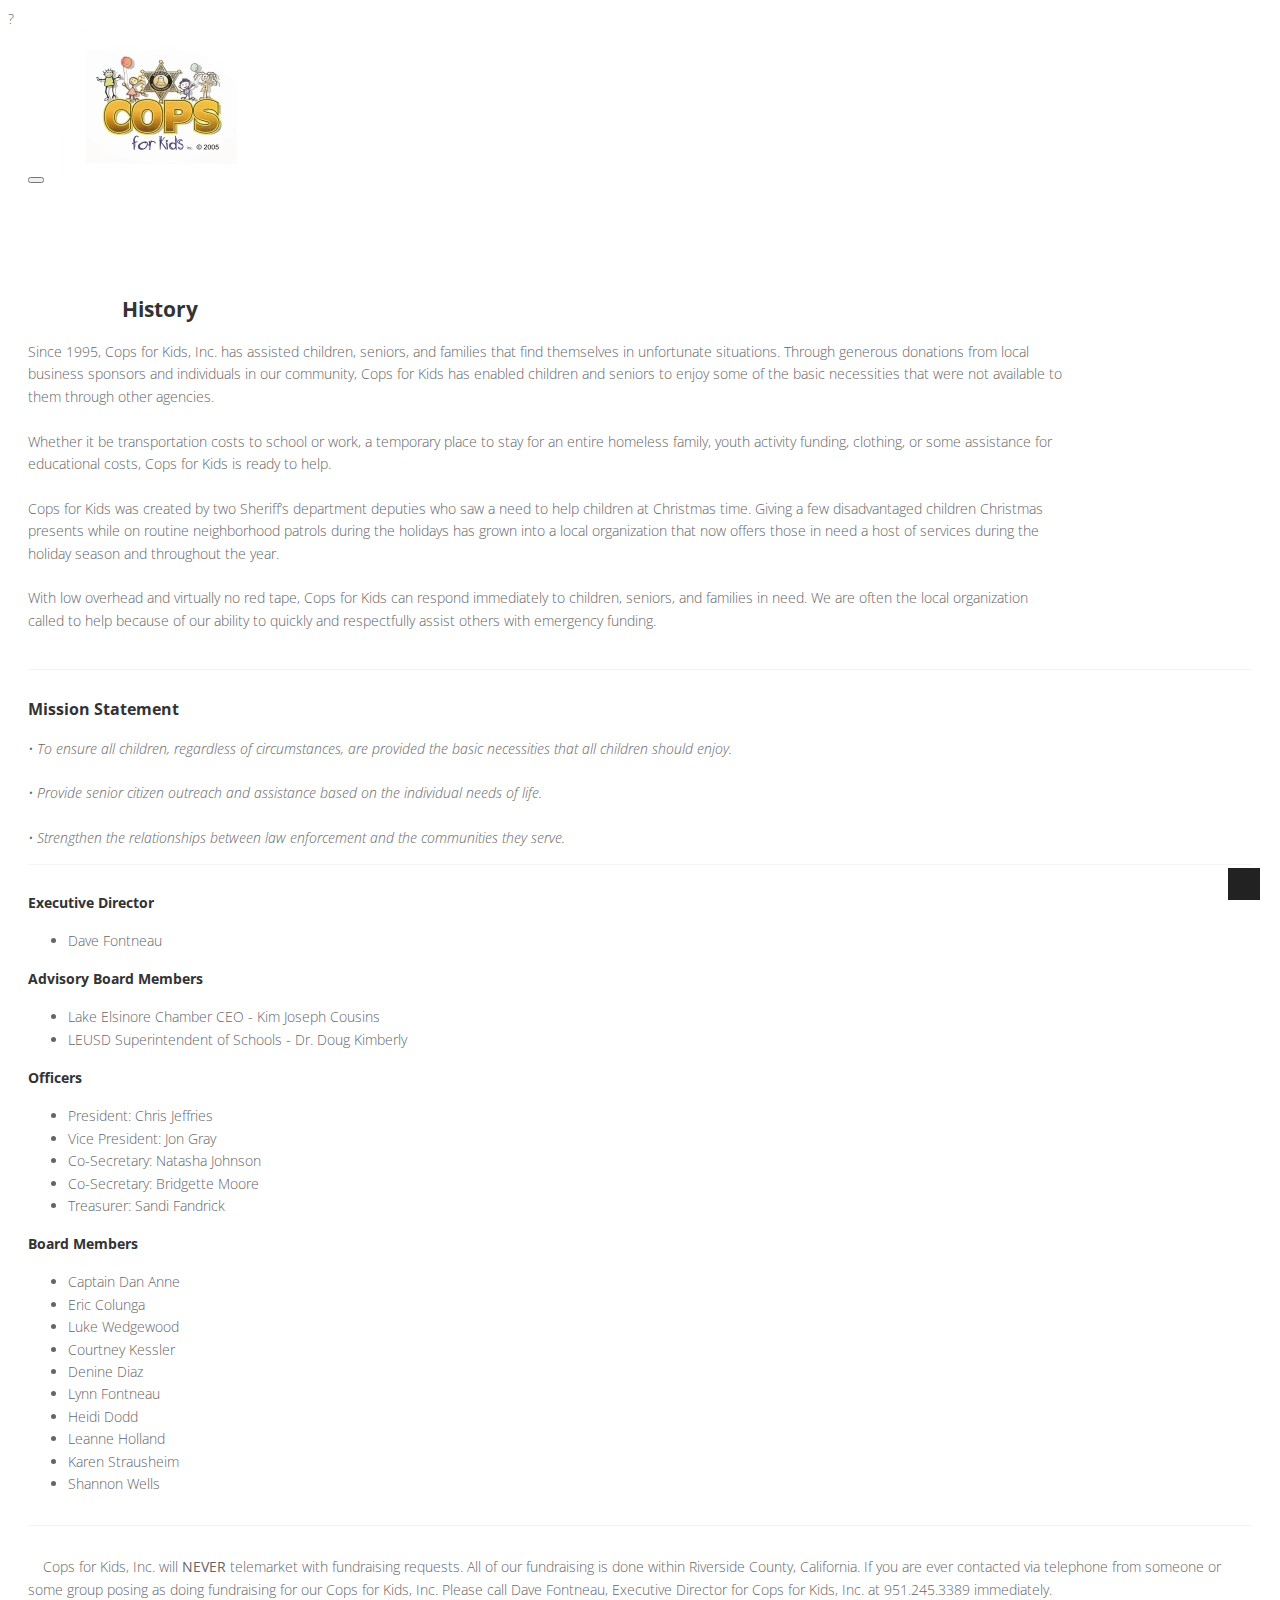
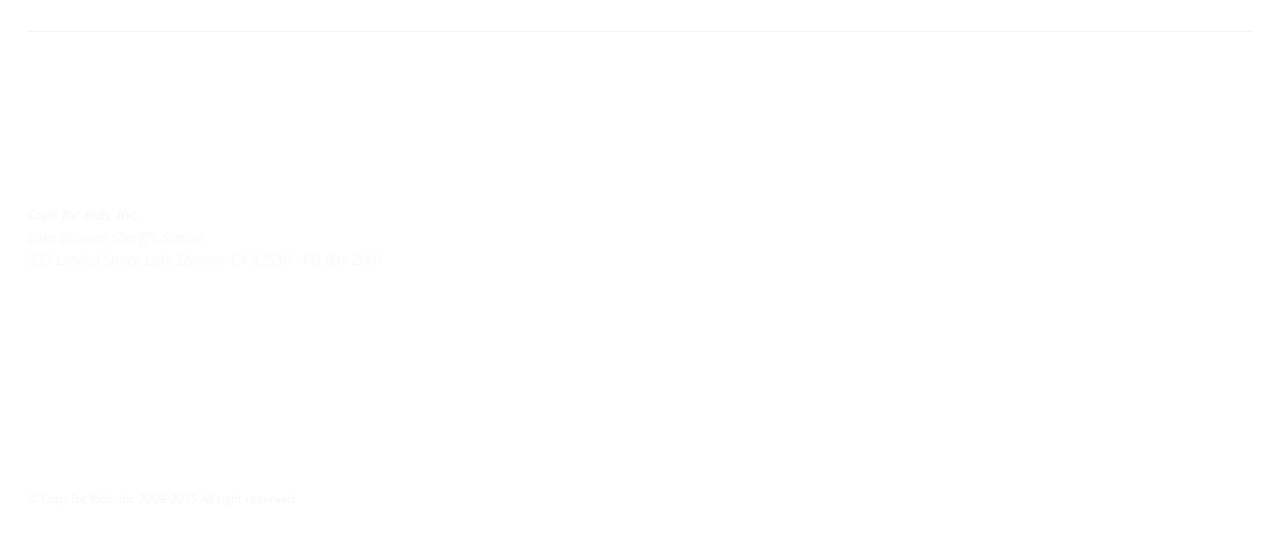
==== commit 67d753f1: "" ====
--- a/aboutus.html
+++ b/aboutus.html
@@ -126,7 +126,8 @@
                 <div class="col-lg-3">
                     <h4>Officers</h4>
                     <ul>
-                        <li>Vice President: Chris Jeffries</li>
+                        <li>President: Chris Jeffries</li>
+                        <li>Vice President: Jon Gray</li>
 			            <li>Co-Secretary: Natasha Johnson</li>
 			            <li>Co-Secretary: Bridgette Moore</li>
 			            <li>Treasurer: Sandi Fandrick</li>
